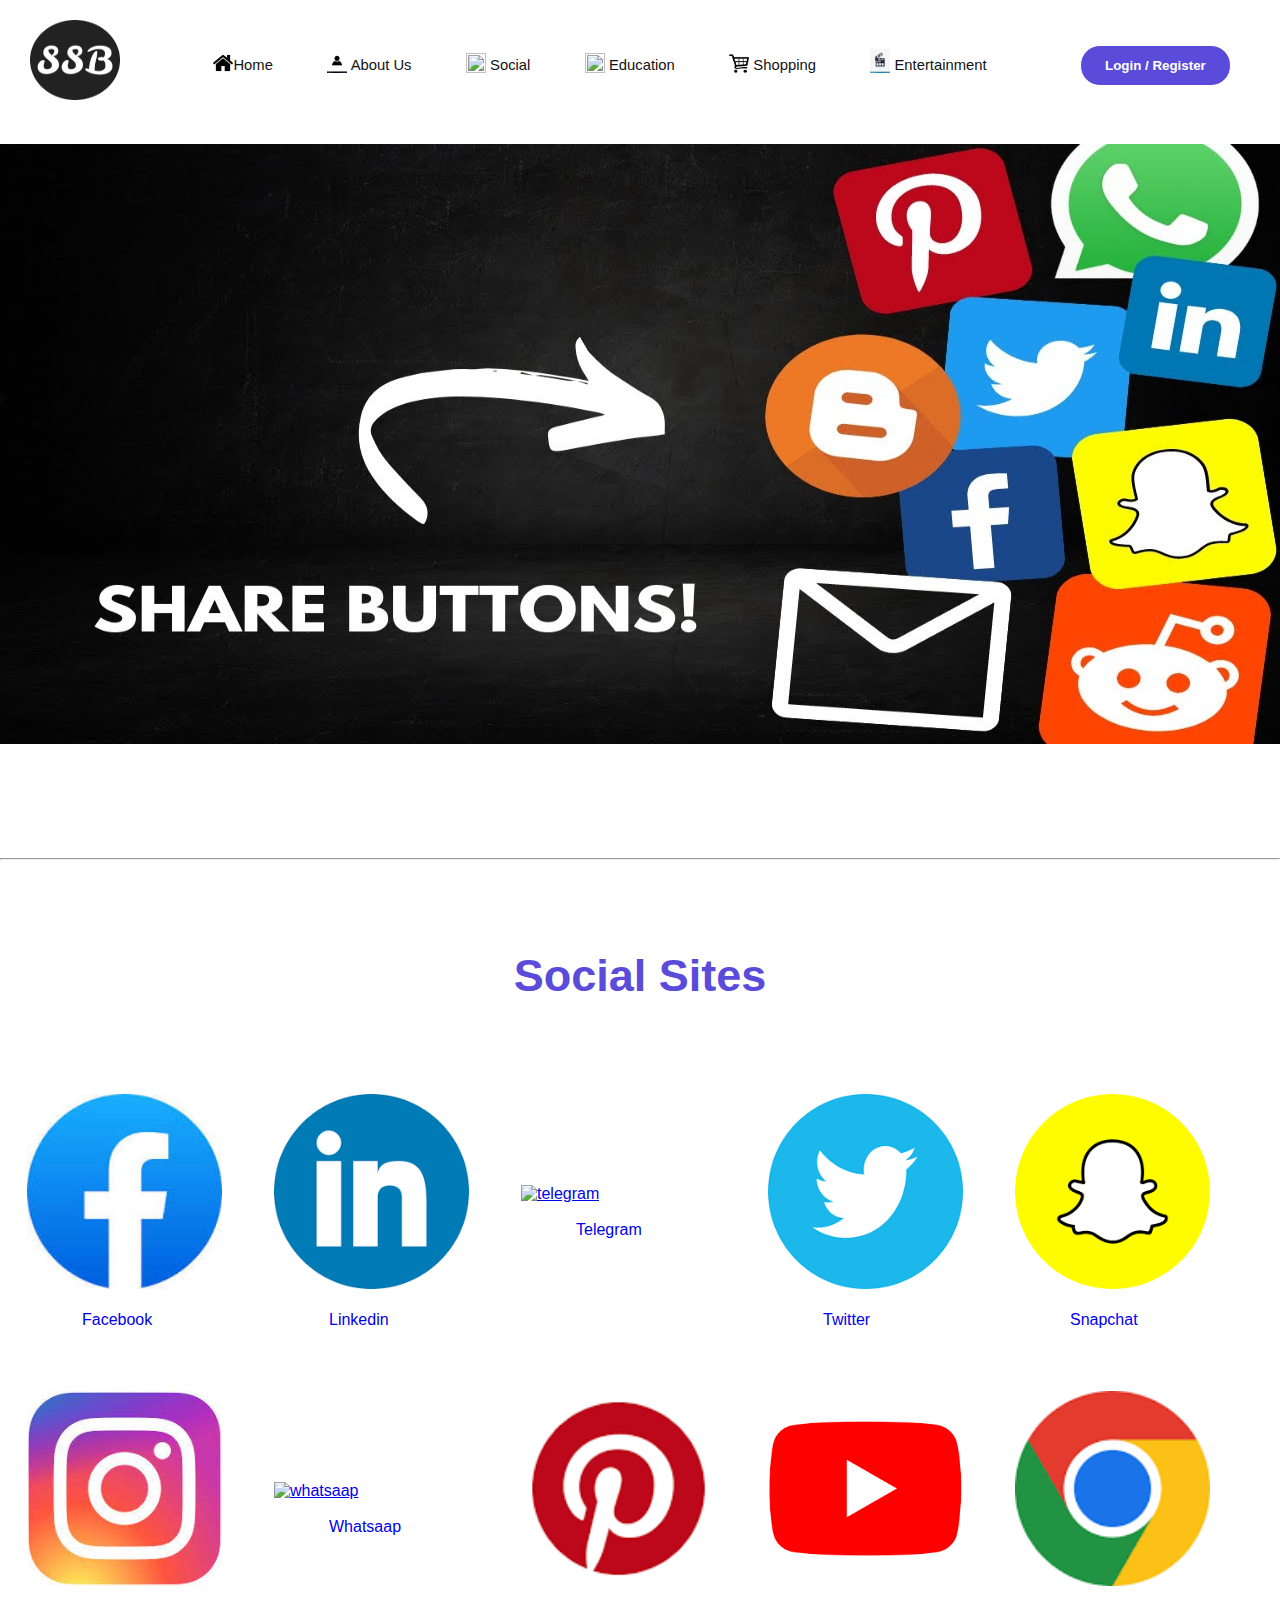
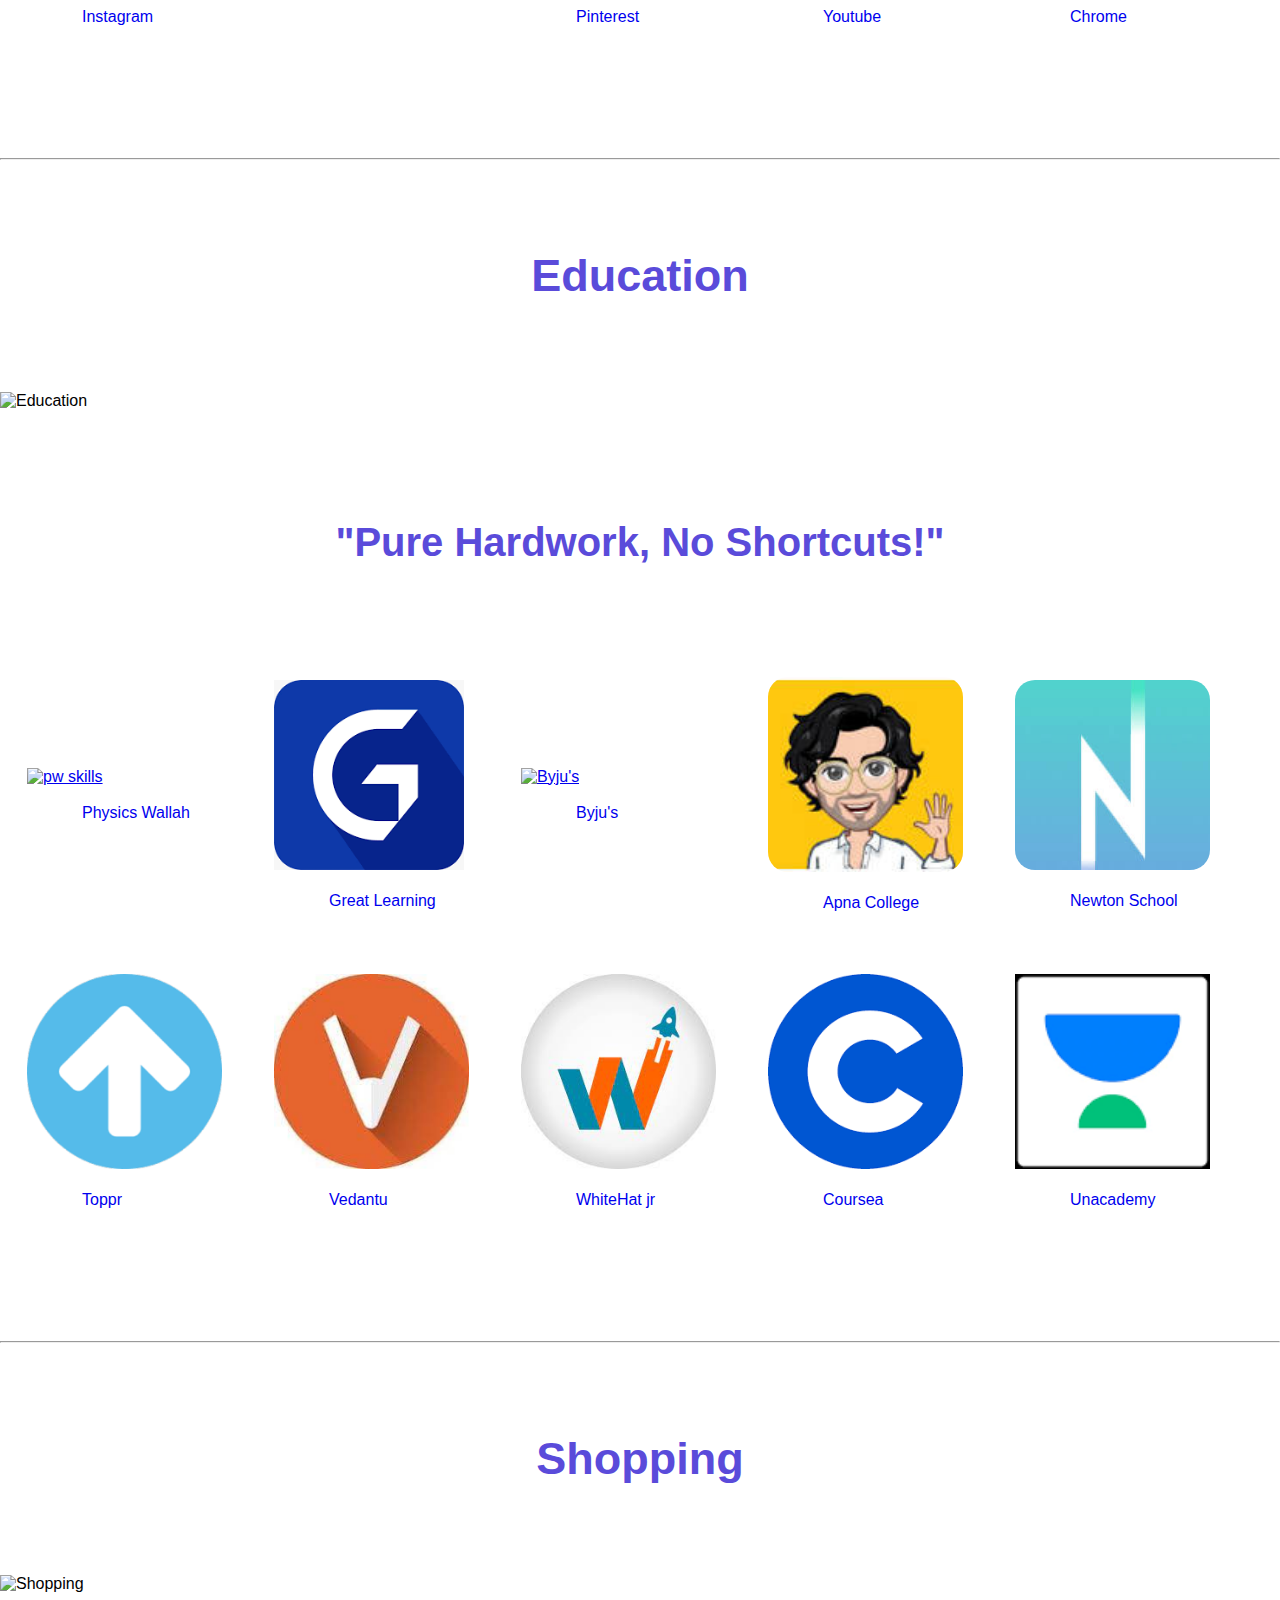
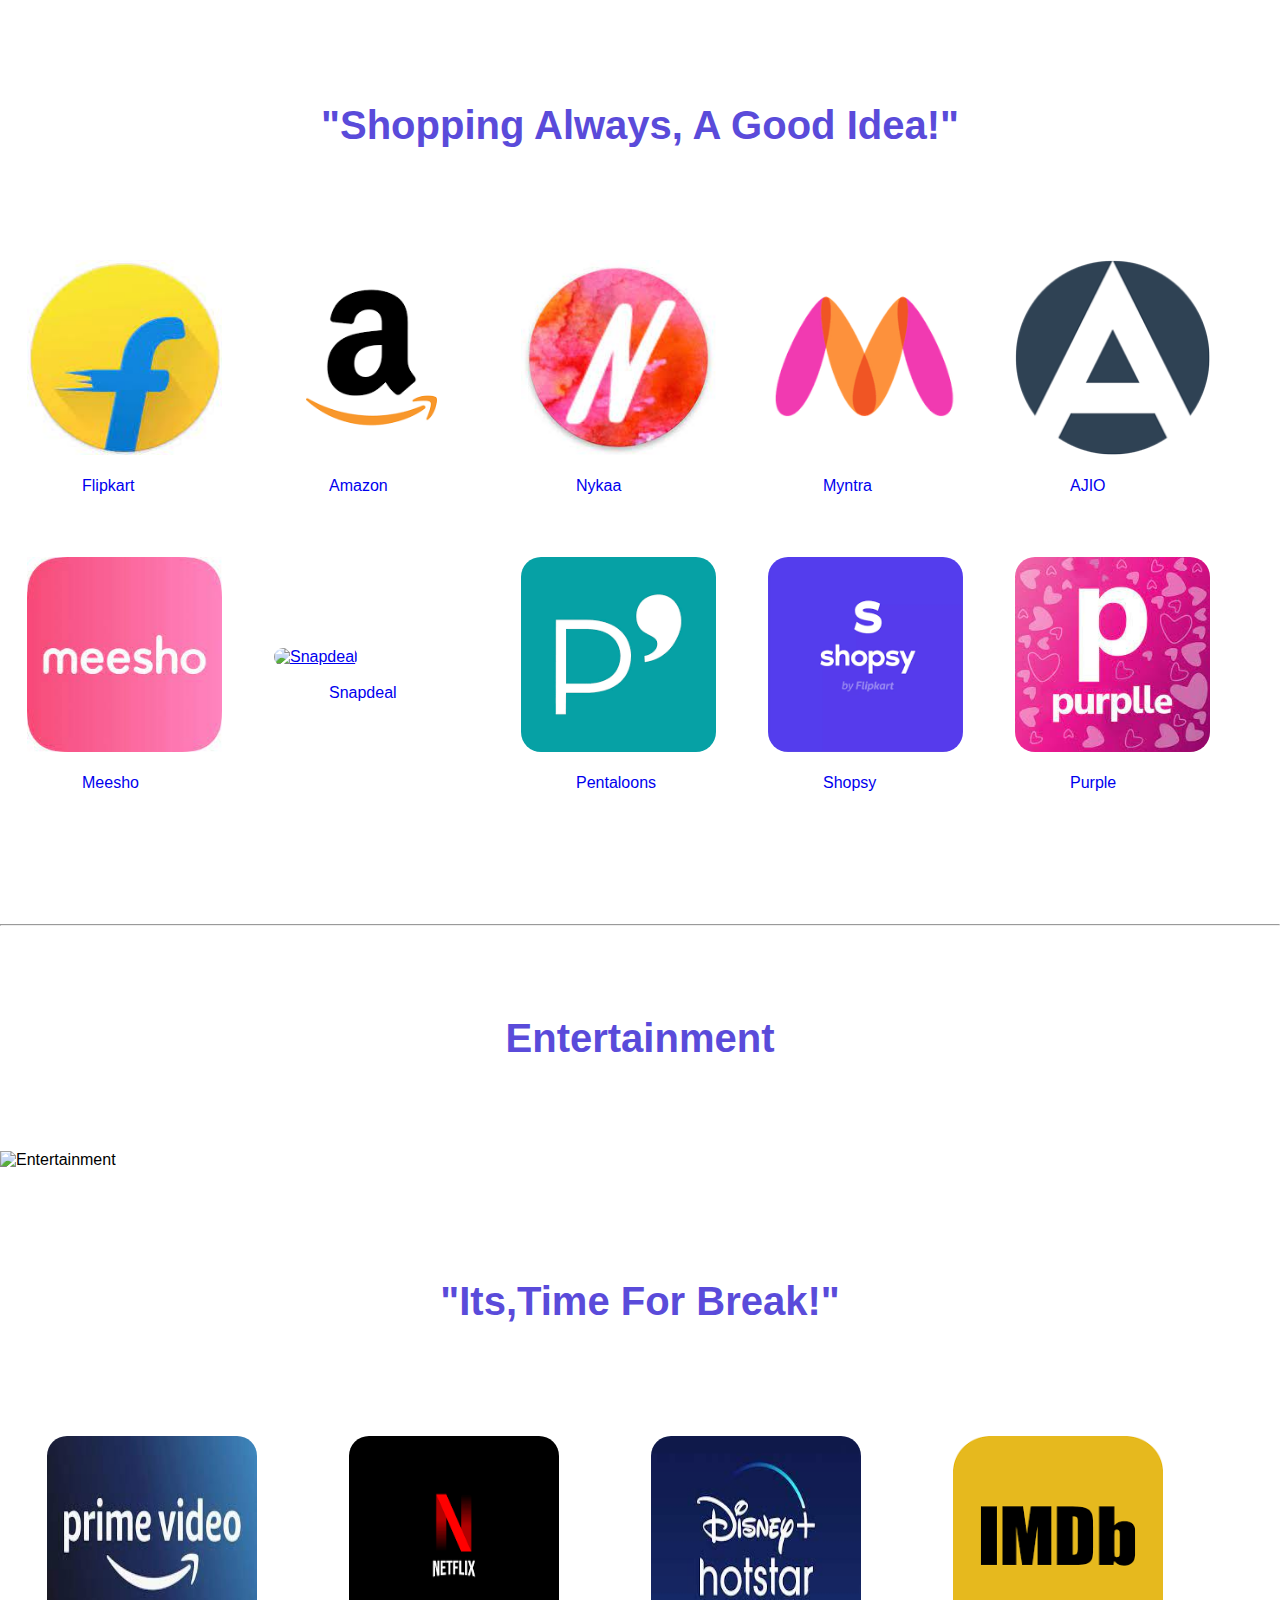
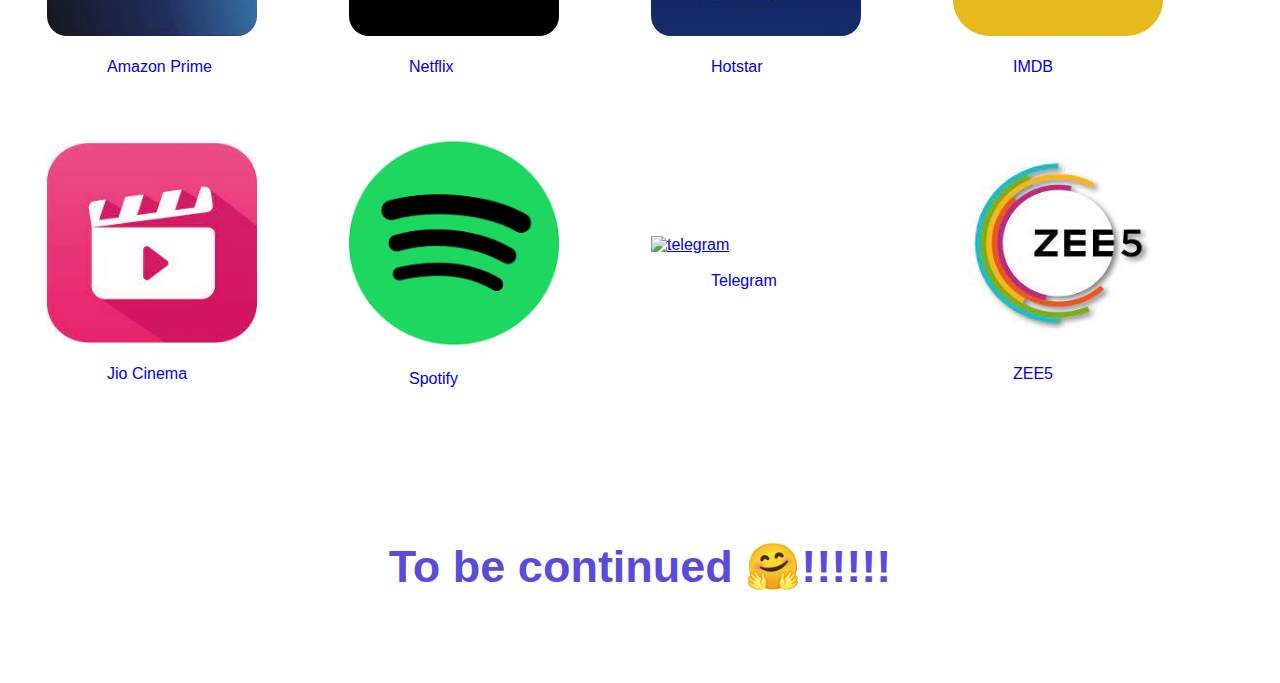
==== index.html @ 7373fb52 "project Files" ====
<!DOCTYPE html>
<html lang="en">
<head>
    <meta charset="UTF-8">
    <meta http-equiv="X-UA-Compatible" content="IE=edge">
    <meta name="viewport" content="width=device-width, initial-scale=1.0">
    <title>Social Share Button</title>
    <link rel="stylesheet" href="style.css">
    <link rel="shortcut icon" href="images\apple-touch-icon.png" type="image/x-icon">

    

</head>
<body>
    
    <img id="logo" width="90px" height="80px" src="images\apple-touch-icon.png" alt="logo">
    <a  href="sign-in-form.html"><button>Login / Register</button></a>
   
    <div class="navbar">
        <ul>
            <li class="nav"><img style="position: relative; top: 3px;" src="[data-uri]" height="20px" width="20px" alt="">Home</li>
            <li><a class="nav" href="about.html"><img style="position: relative; top: 3px;" src="[data-uri]" width="20px" height="23px" alt=""> About Us</a></li>
            <li><a class="nav" href="#social"><img style="position: relative; top: 3px;" src="https://w7.pngwing.com/pngs/341/254/png-transparent-share-icon-computer-icons-like-button-sharing-facebook-facebook-angle-text-triangle-thumbnail.png" width="20px" height="20px" alt=""> Social</a></li>
            <li><a class="nav" href="#Education"><img style="position: relative; top: 3px;" src="https://w7.pngwing.com/pngs/386/34/png-transparent-knowledge-learning-education-hat-student-university-cap-education-icon.png" width="20px" height="20px" alt=""> Education</a></li>
            <li><a class="nav" href="#shopping"> <img style="position: relative; top: 3px;" src="[data-uri]" alt="" width="20px" height="19px"> Shopping</a></li>
            <li><a class="nav" href="#Entertainment"> <img style="position: relative; top: 3px;" src="[data-uri]" width="20px" height="24px" alt=""> Entertainment</a></li>   
        </ul>
    </div>
   
    <img id="Intro-pic" width="100%" height="600px" src="images\buttons.jpg" alt="intro">
    
<!-- Social Sites -->

    <hr>
    <h2 id="social">Social Sites</h2>

    
    <table>
       <tr>
        <td>
            <a class="image" href="https://www.facebook.com/campaign/landing.php?campaign_id=14884913640&extra_1=s%7Cc%7C550525804944%7Cb%7Cfacebook%20%27%7C&placement=&creative=550525804944&keyword=facebook%20%27&partner_id=googlesem&extra_2=campaignid%3D14884913640%26adgroupid%3D128696220912%26matchtype%3Db%26network%3Dg%26source%3Dnotmobile%26search_or_content%3Ds%26device%3Dc%26devicemodel%3D%26adposition%3D%26target%3D%26targetid%3Dkwd-327195741349%26loc_physical_ms%3D9301073%26loc_interest_ms%3D%26feeditemid%3D%26param1%3D%26param2%3D&gclid=CjwKCAjw9J2iBhBPEiwAErwpeXumTpLXQ6_S5_eNvuK33d_pzAKEqaLN1EIUOUQX32GJy3NZMPfqlRoCfEAQAvD_BwE"><img  width="195px" src="[data-uri]" alt="Facebook"></a>   
            <br><br>
            <a class="links" href="https://www.facebook.com/campaign/landing.php?campaign_id=14884913640&extra_1=s%7Cc%7C550525804944%7Cb%7Cfacebook%20%27%7C&placement=&creative=550525804944&keyword=facebook%20%27&partner_id=googlesem&extra_2=campaignid%3D14884913640%26adgroupid%3D128696220912%26matchtype%3Db%26network%3Dg%26source%3Dnotmobile%26search_or_content%3Ds%26device%3Dc%26devicemodel%3D%26adposition%3D%26target%3D%26targetid%3Dkwd-327195741349%26loc_physical_ms%3D9301073%26loc_interest_ms%3D%26feeditemid%3D%26param1%3D%26param2%3D&gclid=CjwKCAjw9J2iBhBPEiwAErwpeXumTpLXQ6_S5_eNvuK33d_pzAKEqaLN1EIUOUQX32GJy3NZMPfqlRoCfEAQAvD_BwE">Facebook</a>
        </td>
        
        <td> 
            <a class="image" href="https://in.linkedin.com/"><img width="195px" src="[data-uri]" alt="linkedin"></a>
            <br><br>
            <a class="links" href="https://in.linkedin.com/">Linkedin</a>
        </td>
        
        <td>
            <a class="image" href="https://telegram.org/"><img  width="195px" src="https://upload.wikimedia.org/wikipedia/commons/thumb/8/82/Telegram_logo.svg/2048px-Telegram_logo.svg.png" alt="telegram"></a>
            <br><br>
            <a class="links" href="https://telegram.org/">Telegram</a>
        </td>
        
        <td>
            <a class="image" href="https://twitter.com/i/flow/login"><img width="195px" src="[data-uri]" alt="twitter"></a>
            <br><br>
            <a class="links" href="https://twitter.com/i/flow/login">Twitter</a>
        </td>

        <td>
            <a class="image" href="https://www.snapchat.com/"><img width="195px" src="[data-uri]" alt="snapchat"></a>
            <br><br>
            <a class="links" href="https://www.snapchat.com/">Snapchat</a>
        </td>
       </tr>



       
        <tr>
            <td>
                <a class="image" href="https://www.instagram.com/"><img width="195px" src="[data-uri]" alt="instagram"></a>
                <br><br>
                <a class="links" href="https://www.instagram.com/">Instagram</a>
            </td>
    
            <td>
                <a class="image"  href="https://www.whatsapp.com/"> <img  width="195px" src="https://upload.wikimedia.org/wikipedia/commons/thumb/6/6b/WhatsApp.svg/2044px-WhatsApp.svg.png" alt="whatsaap"></a>
                <br><br>
                <a class="links " href="https://www.whatsapp.com/">Whatsaap</a>
            </td>
    
            <td>
                <a class="image"  href="https://in.pinterest.com/"><img width="195px" src="[data-uri]" alt="pinterst"></a>
                <br><br>
                <a  class="links" href="https://in.pinterest.com/">Pinterest</a>
            </td>
    
            <td> 
                <a class="image"  href="https://www.youtube.com/"><img  width="195px"  src="[data-uri]" alt="youtube"></a>
                <br><br>
                <a class="links" style="position: relative; top: 30px;" href="https://www.youtube.com/">Youtube</a>
            </td>
    
            <td>
            <a class="image"  href="https://www.google.com/chrome/?brand=YTUH&gclid=CjwKCAjw0ZiiBhBKEiwA4PT9z2UePBZLigu8JfRKhDIVH3mmPjT5JYuzHSVZ7Z9ysvYBFZ5GTAXWdhoCkKAQAvD_BwE&gclsrc=aw.ds"><img width="195px" src="[data-uri]" alt="chrome"></a>
            <br><br>
            <a class="links" href="https://www.google.com/chrome/?brand=YTUH&gclid=CjwKCAjw0ZiiBhBKEiwA4PT9z2UePBZLigu8JfRKhDIVH3mmPjT5JYuzHSVZ7Z9ysvYBFZ5GTAXWdhoCkKAQAvD_BwE&gclsrc=aw.ds">Chrome</a>
            </td>
           </tr>
      

    </table>

    <!-- EDUCATION -->

    <hr>
    <h2 id="Education">Education</h2>
    <img class="platforms" height="608px" width="100%" src="https://media.istockphoto.com/id/1410336912/photo/happy-teacher-and-schoolgirl-giving-high-five-during-class-at-school.jpg?b=1&s=170667a&w=0&k=20&c=VzOy6zKCCYu_zVlu-KUwK_ujKYUJxbDERgSyEANQ-8w=" alt="Education">
    <h3>"Pure Hardwork, No Shortcuts!"</h3>
    <table>
        <tr>
            <td>
                <a class="image"  href="https://www.pw.live/"><img width="195px" src="https://upload.wikimedia.org/wikipedia/commons/7/76/Physics_wallah_logo.jpg" alt="pw skills"></a>
                <br><br>
                <a class="links" href="https://www.pw.live/">Physics Wallah</a>
            </td>

            <td>
                <a class="image" href="https://www.mygreatlearning.com/"><img width="190px" src="[data-uri]" alt="Great learning"></a>
                <br><br>
                <a class="links" href="https://www.mygreatlearning.com/">Great Learning</a>
            </td>

            <td>
                <a class="image" href="https://byjus.com/"><img width="195px" src="https://encrypted-tbn0.gstatic.com/images?q=tbn:ANd9GcTTuA_N_JGkDR6oimeKbqlGFyjTI3zK7JEQZg&usqp=CAU" alt="Byju's"></a>
                <br><br>
                <a class="links" href="https://byjus.com/">Byju's</a>
             </td>

            <td>
                <a class="image" href="https://www.apnacollege.in/"><img style="border-radius: 20px;" width="195px" src="[data-uri]" alt="Apna college"></a>
                <br><br>
                <a class="links" href="https://www.apnacollege.in/">Apna College</a>
            </td>

            <td>
                <a class="image" href="https://www.newtonschool.co/?utm_source=googleads&utm_medium=brand_camp_search&utm_campaign=brand_campaign_search&utm_namespace=data-science-certification-march-2023&utm_hash=ns_xhsg8inbddhu&utm_term=newton%20school%20site%3Anewtonschool.co&utm_campaign=Brand+Search&utm_source=adwords&utm_medium=ppc&hsa_acc=6133007348&hsa_cam=19609964380&hsa_grp=148520422227&hsa_ad=648787337267&hsa_src=g&hsa_tgt=kwd-2009189595038&hsa_kw=newton%20school%20site%3Anewtonschool.co&hsa_mt=e&hsa_net=adwords&hsa_ver=3&gad=1&gclid=CjwKCAjwl6OiBhA2EiwAuUwWZd5OK9ufyIqQixh1R4lHPH4cFL42beUGmFTMjpbE1pbApv0Xal3NyRoCh-IQAvD_BwE"><img style="border-radius: 20px;" width="195px" height="190px" src="[data-uri]" alt=""></a>
                <br><br>
                <a class="links" href="https://www.newtonschool.co/?utm_source=googleads&utm_medium=brand_camp_search&utm_campaign=brand_campaign_search&utm_namespace=data-science-certification-march-2023&utm_hash=ns_xhsg8inbddhu&utm_term=newton%20school%20site%3Anewtonschool.co&utm_campaign=Brand+Search&utm_source=adwords&utm_medium=ppc&hsa_acc=6133007348&hsa_cam=19609964380&hsa_grp=148520422227&hsa_ad=648787337267&hsa_src=g&hsa_tgt=kwd-2009189595038&hsa_kw=newton%20school%20site%3Anewtonschool.co&hsa_mt=e&hsa_net=adwords&hsa_ver=3&gad=1&gclid=CjwKCAjwl6OiBhA2EiwAuUwWZd5OK9ufyIqQixh1R4lHPH4cFL42beUGmFTMjpbE1pbApv0Xal3NyRoCh-IQAvD_BwE">Newton School</a>
            </td>
        </tr>

        <tr>

            <td>
                <a class="image" href="https://www.toppr.com/"><img width="195px" src="[data-uri]" alt="Toppr"></a>
                <br><br>
                <a class="links" href="https://www.toppr.com/">Toppr</a>
            </td>

            <td>
                <a class="image" href=""><img width="195px" src="[data-uri]" alt="Vedantu"></a>
                <br><br>
                <a class="links" href="https://www.vedantu.com/request-counselling-session/VD_AQ_Web_Perf_BrandSearch_Conversions_PanIndia_VDExact?utm_source=VD_AQ_Web_Perf_BrandSearch_Conversions_PanIndia_VDExact&utm_medium=Web_VedantuBrandExact&utm_campaign=BODresponsivesearchad&utm_term=vedantu&gad=1&gclid=CjwKCAjwl6OiBhA2EiwAuUwWZSKORGbGCVIb3X7gLEI7qD2t-lxiw9W2wwhVvXvEhI5HOsqsQIaL5hoCppwQAvD_BwE&gclsrc=aw.ds">Vedantu</a>
            </td>

            

            <td>
                <a class="image" href="https://www.whitehatjr.com/"><img width="195px" src="[data-uri]" alt="WhiteHat jr"></a>
                <br><br>
                <a class="links" href="https://www.whitehatjr.com/">WhiteHat jr</a>
            </td>

            

            <td>
                <a class="image" href="https://www.coursera.org/?adgroupid=137976342650&adpostion=&campaignid=18216928758&creativeid=630416489407&device=c&devicemodel=&gclid=CjwKCAjwl6OiBhA2EiwAuUwWZfEWiYcC0bvU5RK5L_ulIVRldYRH6k9V0KZ42JU8Y_Duk45IV9HppRoCBYkQAvD_BwE&hide_mobile_promo&keyword=&matchtype=&network=g&utm_campaign=B2C_INDIA__branded_FTCOF_courseraplus_arte&utm_content=B2C&utm_medium=sem&utm_source=gg"><img width="195px" src="[data-uri]"alt="Coursea"></a>
                <br><br>
                <a class="links" href="https://www.coursera.org/?adgroupid=137976342650&adpostion=&campaignid=18216928758&creativeid=630416489407&device=c&devicemodel=&gclid=CjwKCAjwl6OiBhA2EiwAuUwWZfEWiYcC0bvU5RK5L_ulIVRldYRH6k9V0KZ42JU8Y_Duk45IV9HppRoCBYkQAvD_BwE&hide_mobile_promo&keyword=&matchtype=&network=g&utm_campaign=B2C_INDIA__branded_FTCOF_courseraplus_arte&utm_content=B2C&utm_medium=sem&utm_source=gg">Coursea</a>
            </td>

            <td>
                <a class="image" href="https://unacademy.com/?utm_source=google&utm_medium=cpc&utm_campaign=11751576405&utm_term=unacademy&utm_content={content}&gad=1&gclid=CjwKCAjwl6OiBhA2EiwAuUwWZT57dlgHRtpSkAlcFpKiqaaX7RO1YawN54uS2OoJk7_K2Vdldi2eVxoCHWMQAvD_BwE"><img width="195px" src="[data-uri]" alt="Unacademy"></a>
                <br><br>
                <a class="links" href="https://unacademy.com/?utm_source=google&utm_medium=cpc&utm_campaign=11751576405&utm_term=unacademy&utm_content={content}&gad=1&gclid=CjwKCAjwl6OiBhA2EiwAuUwWZT57dlgHRtpSkAlcFpKiqaaX7RO1YawN54uS2OoJk7_K2Vdldi2eVxoCHWMQAvD_BwE">Unacademy</a>
            </td>

        </tr>

    </table>
        

    <!-- SHOPPING -->
   
    <hr>
    
    <h2 id="shopping">Shopping</h2>
    <img  width="100%" height="608px" class="platforms" src="https://media.istockphoto.com/id/1414489347/photo/happy-little-girl-pointing-at-backpack-while-buying-school-supplies-with-her-parents-in.jpg?b=1&s=170667a&w=0&k=20&c=uSO6c-fs5CrgGbztrYpn6O-hmuXSdSPY_rni-otcE-A=" alt="Shopping">
    <h3>"Shopping Always, A Good Idea!"</h3>
    <table>
        <tr>
            <td>
                <a class="image" href="https://www.flipkart.com/"><img width="195px" src="[data-uri]" alt="Flipkart"></a>
                <br><br>
                <a class="links" href="https://www.flipkart.com/">Flipkart</a>
            </td>

            <td>
                <a class="image" href="https://www.amazon.in/?&ext_vrnc=hi&tag=googhydrabk1-21&ref=pd_sl_7hz2t19t5c_e&adgrpid=58355126069&hvpone=&hvptwo=&hvadid=610644601173&hvpos=&hvnetw=g&hvrand=9505441873687495279&hvqmt=e&hvdev=c&hvdvcmdl=&hvlocint=&hvlocphy=1007802&hvtargid=kwd-10573980&hydadcr=14453_2316415"><img width="195px" src="[data-uri]" alt="Amazon"></a>
                <br><br>
                <a class="links" href="https://www.amazon.in/?&ext_vrnc=hi&tag=googhydrabk1-21&ref=pd_sl_7hz2t19t5c_e&adgrpid=58355126069&hvpone=&hvptwo=&hvadid=610644601173&hvpos=&hvnetw=g&hvrand=9505441873687495279&hvqmt=e&hvdev=c&hvdvcmdl=&hvlocint=&hvlocphy=1007802&hvtargid=kwd-10573980&hydadcr=14453_2316415">Amazon</a>
            </td>

            <td>
                <a class="image" href="https://www.nykaa.com/?utm_content=ads&utm_source=GooglePaid&utm_medium=search&utm_campaign=Search_Nykaa&gclid=CjwKCAjwl6OiBhA2EiwAuUwWZR0YYJZwqWs3D3A0yUcqbK8-eAtm4Q0lpJJhAms9NhVh4BEsJdx5oxoCWe4QAvD_BwE"><img width="195px" src="[data-uri]" alt="Nykaa"></a>
                <br><br>
                <a class="links" href="https://www.nykaa.com/?utm_content=ads&utm_source=GooglePaid&utm_medium=search&utm_campaign=Search_Nykaa&gclid=CjwKCAjwl6OiBhA2EiwAuUwWZR0YYJZwqWs3D3A0yUcqbK8-eAtm4Q0lpJJhAms9NhVh4BEsJdx5oxoCWe4QAvD_BwE">Nykaa</a>
            </td>

            <td>
                <a class="image" href="https://www.myntra.com/?utm_source=dms_google&utm_medium=searchbrand_cpc&utm_campaign=dms_google_searchbrand_cpc_Search_Brand_Myntra_Brand_India_BM_TROAS_SOK&gclid=CjwKCAjwl6OiBhA2EiwAuUwWZQ2qwdn5gHem6_64zQl1QqhUJT9AKw-Z0zUC_tkO7uQr0qInycgB6xoCiQAQAvD_BwE"><img width="195px" src="[data-uri]" alt="Mynta"></a>
                <br><br>
                <a class="links" href="https://www.myntra.com/?utm_source=dms_google&utm_medium=searchbrand_cpc&utm_campaign=dms_google_searchbrand_cpc_Search_Brand_Myntra_Brand_India_BM_TROAS_SOK&gclid=CjwKCAjwl6OiBhA2EiwAuUwWZQ2qwdn5gHem6_64zQl1QqhUJT9AKw-Z0zUC_tkO7uQr0qInycgB6xoCiQAQAvD_BwE">Myntra</a>
            </td>

            <td>
                <a class="image" href="https://www.ajio.com/?gclid=CjwKCAjwl6OiBhA2EiwAuUwWZWPLko1dIVm9_2UsyElltHzaBElmjEyB7H5nUxJKTnvZHF9FcUpLcxoC0wwQAvD_BwE"><img width="195px" src="[data-uri]" alt=""></a>
                <br><br>
                <a class="links" href="https://www.ajio.com/?gclid=CjwKCAjwl6OiBhA2EiwAuUwWZWPLko1dIVm9_2UsyElltHzaBElmjEyB7H5nUxJKTnvZHF9FcUpLcxoC0wwQAvD_BwE">AJIO</a>
            </td>
        </tr>

        <tr>
            <td>
                <a class="image" href="https://www.meesho.com/"><img width="195px" src="[data-uri]" alt="Meesho"></a>
                <br><br>
                <a class="links" href="https://www.meesho.com/">Meesho</a>
            </td>

            <td>
                <a class="image" href="https://www.snapdeal.com/?utm_source=admitad_846&utm_campaign=32c9981f6abf5960689644308b832d67&utm_content=admitad_846&publisher_id=586854"><img style="border-radius: 20px;" width="195px" src="https://encrypted-tbn0.gstatic.com/images?q=tbn:ANd9GcR9fT3_q9gFz0VEs1XZvbXBxh3uNZabSAm20w&usqp=CAU" alt="Snapdeal"></a>
                <br><br>
                <a class="links" href="https://www.snapdeal.com/?utm_source=admitad_846&utm_campaign=32c9981f6abf5960689644308b832d67&utm_content=admitad_846&publisher_id=586854">Snapdeal</a>
            </td>

            <td>
                <a class="image" href="google.com/search?q=shopping+sites&oq=shopping+sites&aqs=chrome.0.0i433i512j0i512l9.6568j0j7&sourceid=chrome&ie=UTF-8"><img style="border-radius: 20px;" width="195px" src="[data-uri]" alt=""></a>
                <br><br>
                <a class="links" href="https://www.pantaloons.com/?utm_source=google&utm_medium=search&utm_campaign=google_pure_brand_exact&gclid=CjwKCAjwuqiiBhBtEiwATgvixHwrKhQjPIZKcJ66jQXhz380dVG1QAoyaLwLACDwXXo5RHWdAbo-KhoCeP4QAvD_BwE">Pentaloons</a>
            </td>

            <td>
                <a class="image" href="https://www.shopsy.in/reseller-homepage-store?utm_medium=GoogleAd&utm_campaign=Google-PerfMax&cmpid=Google-PerfMax_AssetGroup1&cmpid=Google-Shopping-PerfMax2-AllProducts-India&gclid=CjwKCAjwl6OiBhA2EiwAuUwWZQt14wk8cWUsO-yBfoQI9Q3dChrcOPYgJx0fOPUpQqQiJ_qlKMJviRoCru0QAvD_BwE"><img style="border-radius: 20px;" width="195px" src="[data-uri]" alt="Shopsy"></a>
                <br><br>
                <a class="links" href="https://www.shopsy.in/reseller-homepage-store?utm_medium=GoogleAd&utm_campaign=Google-PerfMax&cmpid=Google-PerfMax_AssetGroup1&cmpid=Google-Shopping-PerfMax2-AllProducts-India&gclid=CjwKCAjwl6OiBhA2EiwAuUwWZQt14wk8cWUsO-yBfoQI9Q3dChrcOPYgJx0fOPUpQqQiJ_qlKMJviRoCru0QAvD_BwE">Shopsy</a>
            </td>

            <td>
                <a class="image" href="https://www.purplle.com/?$deeplink_path=purplle.com:%2F%2Foffers&utm_source=google_search&utm_medium=paid&utm_campaign=GS_Google_Sok_Search_Brand_Misspell&visitorppl=QSoMO9czlezQ1JF37o35191161331682570650&gclid=CjwKCAjwl6OiBhA2EiwAuUwWZTJ-8SNWga5AlyHZ2vIKIUoenLr-s4B4DWLCfM6pHYNRwfJh-D0_1RoC4rEQAvD_BwE&_branch_match_id=1179993719296322842&_branch_referrer=H4sIAAAAAAAAA42MW2%2BCMBTHP428eeGqW0IWBO%2BiUebMfGkqFCgcaNMCjX76OZcle1xyHv6338mbhsvX4fBaxwNohnhYkhsC2hFUpBB%2BTMLNtVvSIFyYkbdcb6ocpF%2F4ZHsp33qGlRBZNoyjVoCbf3%2FqmV7PmD9OKTXgreAAZBCz6pFoj32KAa44Lv8NJIRwoHWJOG5y92%2F%2Fy7E0JUJqbVMhyVoREzdjLAOCJMEizp9FRRLaVi7HNHn6GFcPndXuIkKLn3XEShQ9CTQVuE5QSKXkBEDrqKQNE5yDe4hYuH%2BJ70DuB309N8fMtPUXXXd009SdiWGPR4490rIYaOL6hdr4XqHA2dNp7hkzqrz2pM6X93V%2FEu3OGbY9uC0vRrfarE6M1FvRl9bUCs5bPw0dvvzcHVW6zvvBCOlH5ltidvC6AE3V7AtrwSqOtQEAAA=="><img style="border-radius: 20px;" width="195px" src="[data-uri]" alt=""></a>
                <br><br>
                <a class="links" href="https://www.purplle.com/?$deeplink_path=purplle.com:%2F%2Foffers&utm_source=google_search&utm_medium=paid&utm_campaign=GS_Google_Sok_Search_Brand_Misspell&visitorppl=QSoMO9czlezQ1JF37o35191161331682570650&gclid=CjwKCAjwl6OiBhA2EiwAuUwWZTJ-8SNWga5AlyHZ2vIKIUoenLr-s4B4DWLCfM6pHYNRwfJh-D0_1RoC4rEQAvD_BwE&_branch_match_id=1179993719296322842&_branch_referrer=H4sIAAAAAAAAA42MW2%2BCMBTHP428eeGqW0IWBO%2BiUebMfGkqFCgcaNMCjX76OZcle1xyHv6338mbhsvX4fBaxwNohnhYkhsC2hFUpBB%2BTMLNtVvSIFyYkbdcb6ocpF%2F4ZHsp33qGlRBZNoyjVoCbf3%2FqmV7PmD9OKTXgreAAZBCz6pFoj32KAa44Lv8NJIRwoHWJOG5y92%2F%2Fy7E0JUJqbVMhyVoREzdjLAOCJMEizp9FRRLaVi7HNHn6GFcPndXuIkKLn3XEShQ9CTQVuE5QSKXkBEDrqKQNE5yDe4hYuH%2BJ70DuB309N8fMtPUXXXd009SdiWGPR4490rIYaOL6hdr4XqHA2dNp7hkzqrz2pM6X93V%2FEu3OGbY9uC0vRrfarE6M1FvRl9bUCs5bPw0dvvzcHVW6zvvBCOlH5ltidvC6AE3V7AtrwSqOtQEAAA==">Purple</a>
            </td>

            
        </tr>
    </table>
        

    <!-- ENTERTAINMENT -->

    <hr>
    <h2 style="font-size: 40px;" id="Entertainment">Entertainment</h2>
    <img width="100%" height="618px" class="platforms" src="https://images.unsplash.com/photo-1511988617509-a57c8a288659?ixlib=rb-4.0.3&ixid=MnwxMjA3fDB8MHxzZWFyY2h8M3x8aGF2aW5nJTIwZnVufGVufDB8fDB8fA%3D%3D&auto=format&fit=crop&w=600&q=60" alt="Entertainment">
    <h3>"Its,Time For Break!"</h3>
    <table>
       <tr>
        <td>
            <a class="movies" href="https://www.primevideo.com/offers/nonprimehomepage/ref=dvm_pds_amz_in_as_s_gm_159_mkw_sRumWk2Nj-dc?gclid=Cj0KCQjwgLOiBhC7ARIsAIeetVB-bovLFVHxBxFFJ6pEpsG9x6nFLWSYhfeIK2cqBiDweef9Df7c1TEaAsFTEALw_wcB&mrntrk=pcrid_610141119732_slid__pgrid_84577172328_pgeo_9302548_x__adext__ptid_kwd-303629226711"><img  style="border-radius: 20px;" width="210px" height="200px"  src="[data-uri]" alt="Amazon prime"></a>
            <br><br>
            <a class="m-links" href="https://www.primevideo.com/offers/nonprimehomepage/ref=dvm_pds_amz_in_as_s_gm_159_mkw_sRumWk2Nj-dc?gclid=Cj0KCQjwgLOiBhC7ARIsAIeetVB-bovLFVHxBxFFJ6pEpsG9x6nFLWSYhfeIK2cqBiDweef9Df7c1TEaAsFTEALw_wcB&mrntrk=pcrid_610141119732_slid__pgrid_84577172328_pgeo_9302548_x__adext__ptid_kwd-303629226711">Amazon Prime</a>
        </td>

        <td>
            <a class="movies" href="https://www.netflix.com/in/"><img style="border-radius: 20px;" width="210px" height="200px" src="[data-uri]" alt="Netflix"></a>
            <br><br>
            <a class="m-links" href="https://www.netflix.com/in/">Netflix</a>
        </td>

        <td>
            <a class="movies" href="https://www.hotstar.com/in/home?ref=%2Fin"><img style="border-radius: 20px;" width="210px" height="200px" src="[data-uri]" alt="Hotstar"></a>
            <br><br>
            <a class="m-links" href="https://www.hotstar.com/in/home?ref=%2Fin">Hotstar</a>
        </td>

        <td>
            <a class="movies" href="https://www.imdb.com/"><img style="border-radius: 10px;" width="210px" height="200px" src="[data-uri]" alt="Imdb"></a>
            <br><br>
            <a class="m-links" href="https://www.imdb.com/">IMDB</a>
        </td>

       </tr>

       <tr>
        <td>
            <a class="movies" href="https://www.jiocinema.com/"><img width="210px" height="200px" src="[data-uri]" alt=""></a>
            <br><br>
            <a class="m-links" href="https://www.jiocinema.com/">Jio Cinema</a>
        </td>

        <td>
            <a class="movies" href="https://open.spotify.com/"><img width="210px" height="210px" src="[data-uri]" alt="spotify"></a>
            <br><br>
            <a class="m-links" href="https://open.spotify.com/">Spotify</a>
        </td>

        <td> <a class="movies" href="https://telegram.org/"><img width="210px" height="200px" src="https://upload.wikimedia.org/wikipedia/commons/thumb/8/82/Telegram_logo.svg/2048px-Telegram_logo.svg.png" alt="telegram"></a>
            <br><br>
            <a class="m-links" href="https://telegram.org/">Telegram</a>
        </td>

        <td>
            <a class="movies" href="https://www.zee5.com/?utm_source=GoogleSearch&utm_medium=Mark_CPA&utm_campaign=Search_SVOD_ZEE5-Brand-ZEE5-Only-Ex-Performance&utm_term=www%20zee5&utm_content=Brand-ZEE5-Only-Ex&&&gclid=Cj0KCQjwgLOiBhC7ARIsAIeetVBf-sYxiKU338C5JdmOGmm9Sk847K0_-g6QUq6-KAHpOvNNAypGmloaAgS_EALw_wcB&gclsrc=aw.ds"><img width="210px" height="200px" src="[data-uri]" alt="zee-5"></a>
            <br><br>
            <a class="m-links" href="https://www.zee5.com/?utm_source=GoogleSearch&utm_medium=Mark_CPA&utm_campaign=Search_SVOD_ZEE5-Brand-ZEE5-Only-Ex-Performance&utm_term=www%20zee5&utm_content=Brand-ZEE5-Only-Ex&&&gclid=Cj0KCQjwgLOiBhC7ARIsAIeetVBf-sYxiKU338C5JdmOGmm9Sk847K0_-g6QUq6-KAHpOvNNAypGmloaAgS_EALw_wcB&gclsrc=aw.ds">ZEE5</a>
        </td>

        
       </tr>
    </table>


    <h2>To be continued 🤗!!!!!!</h2>
</body>
</html>
---- style.css ----
*{
    margin: 0px;
    padding: 0px;
    box-sizing: border-box;
}

/* logo img */
#logo{
    margin-top: 20px;
    position: relative;
    left: 30px;
}

/* LOGIN BUTTON */
button{
    padding: 12px 24px;
    border-radius: 20px;
    background-color: #5A4BDA;
    color: #FFFFFF;
    font-weight: 900px;
    border: 1px solid white;
    position: relative;
    left: 77%;
    bottom: 30px;
    font-weight: 700;
}
button{
    cursor: pointer;
}

button:hover{
    background-color: #594bdaeb;
}
body{
    font-family: sans-serif;  
}

/* navbar */

.navbar{
    font-family: sans-serif;
    position: relative;
    padding: 0px 0px 0px 30px;
    bottom: 70px;
    right: 80px;
    /* margin-top: 70px; */
   
}

ul{
    list-style: none;
    text-align: center;
    
}
li:hover{
    color: #5A4BDA;
}
li{
    display: inline;
    color: #121212;
    font-size: 14.8px;
    font-weight: 500;
}
li:hover{
    cursor: pointer;
    /* font-weight: 700; */
}

/* NAVBAR */
.nav{
    padding: 0px 0px 0px 50px;
    text-decoration: none;
    color: #121212;
    font-weight: 500;
}
.nav:hover{
    color: #5A4BDA;
    font-weight: 500;
}


/* social share button img */
#Intro-pic{
    margin-bottom: 110px;
}

h2{
    font-size: 45px;
    text-align: center;   
    margin-top: 90px;
    margin-bottom: 90px; 
    color: #5A4BDA;
}

.image{
    padding: 0px 25px;
}

.links{
    padding: 0px 0px 0px 80px;
    text-decoration: none;
}

.links:hover{
    color: #5A4BDA;
    font-weight: 600;
}
/* Navbar padding,hover */

h2:hover{
    text-decoration: underline;
}

table{
    margin-bottom: 70px;
}

td{
    padding: 0px 0px 60px 0px;
}
/* IMAGES */
.platforms{  
    margin-bottom: 110px;
}

h3{
    text-align: center;
    color: #5A4BDA;
    font-size: 40px;
    margin-bottom: 110px;
}


/* ENTERTAINMENT */
.movies{
    padding: 0px 45px 0px 45px;
}

.m-links{
    text-decoration: none;
    padding: 0px 0px 0px 105px;
}
.m-links:hover{
    color: #5A4BDA;
    font-weight: 700;
}
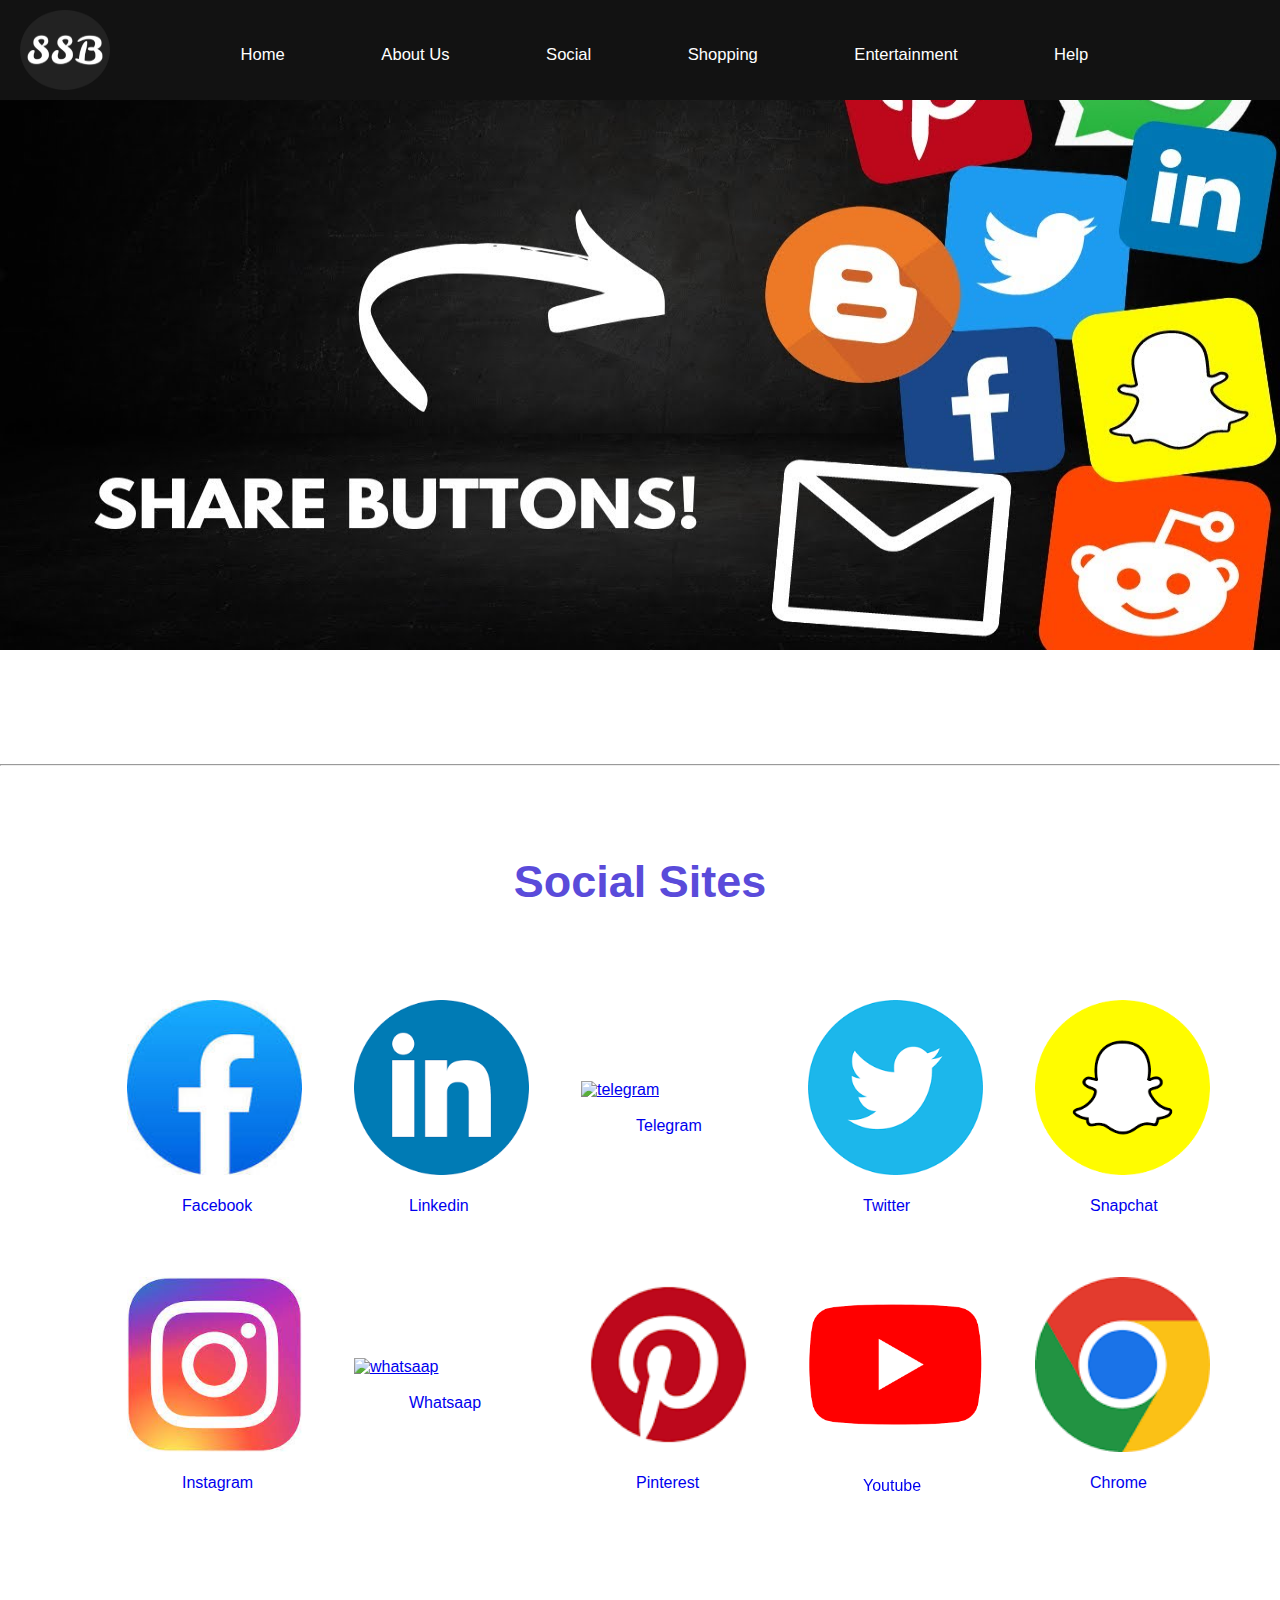
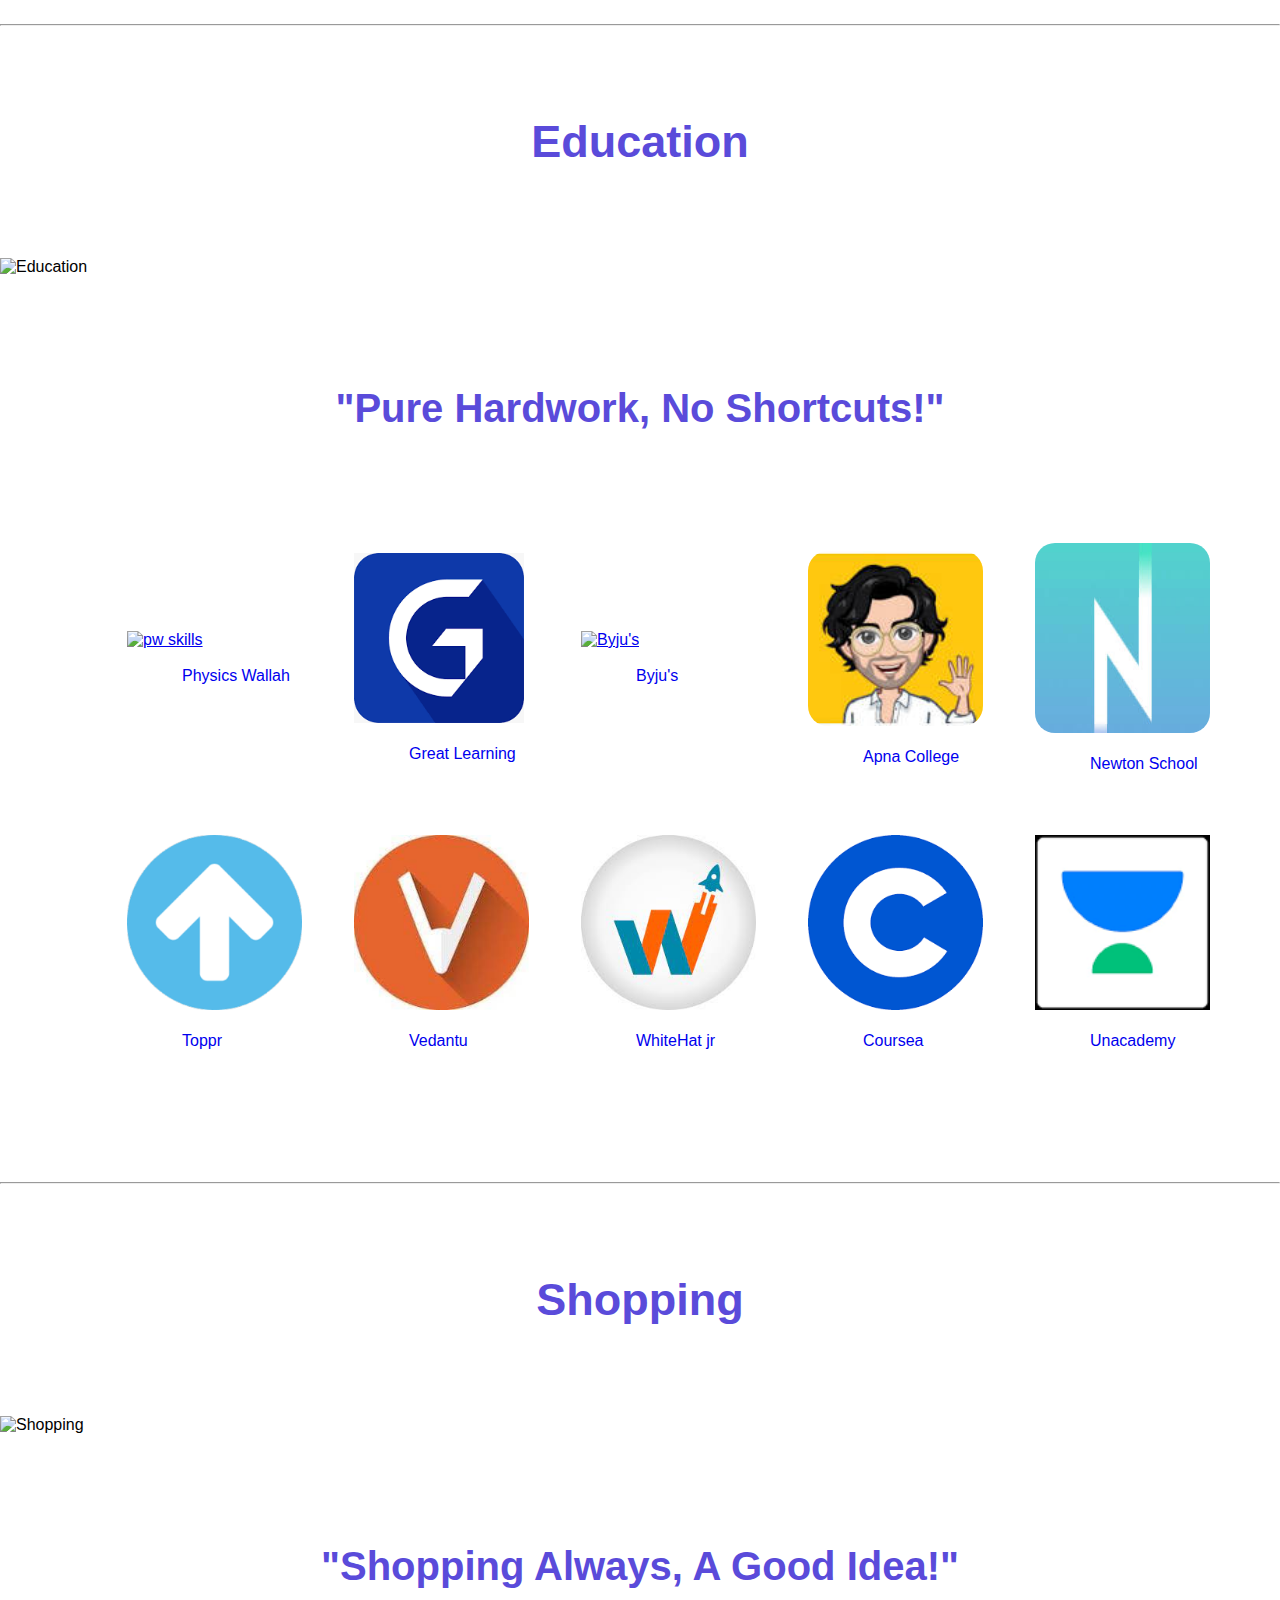
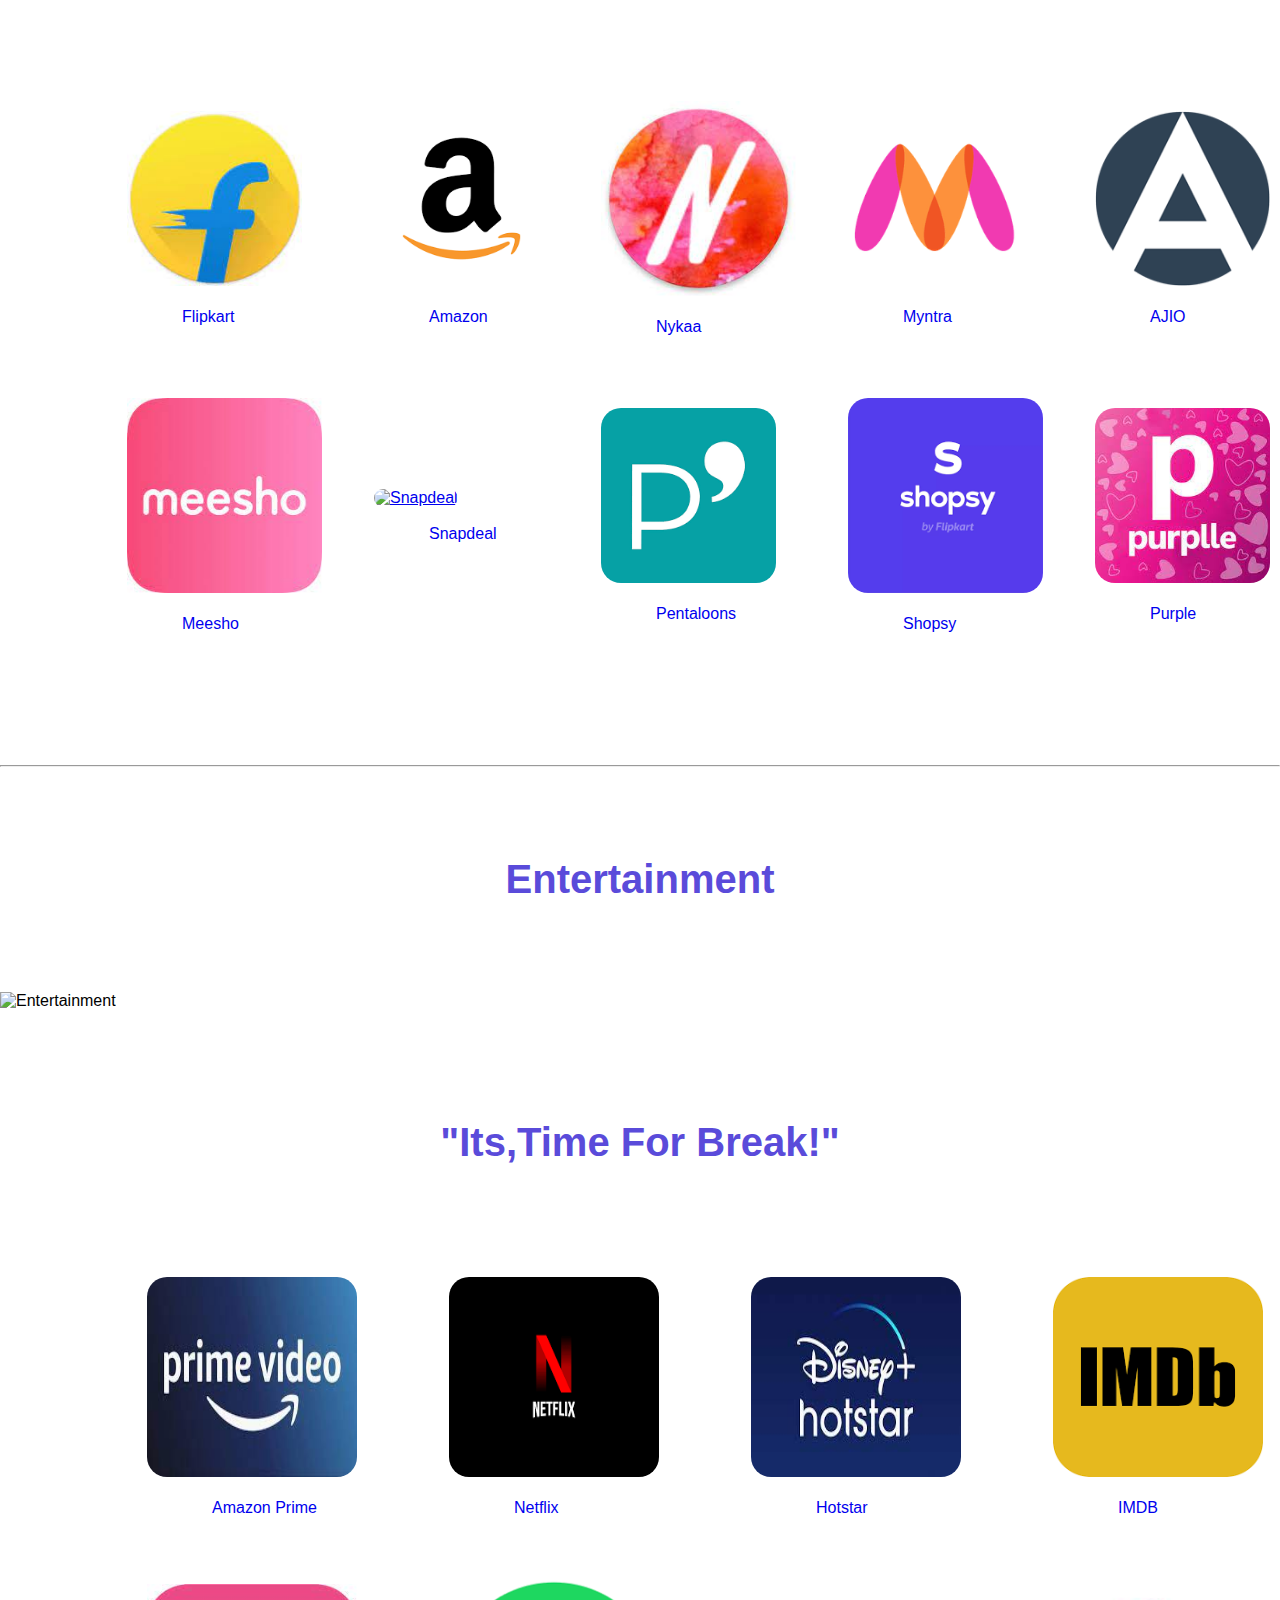
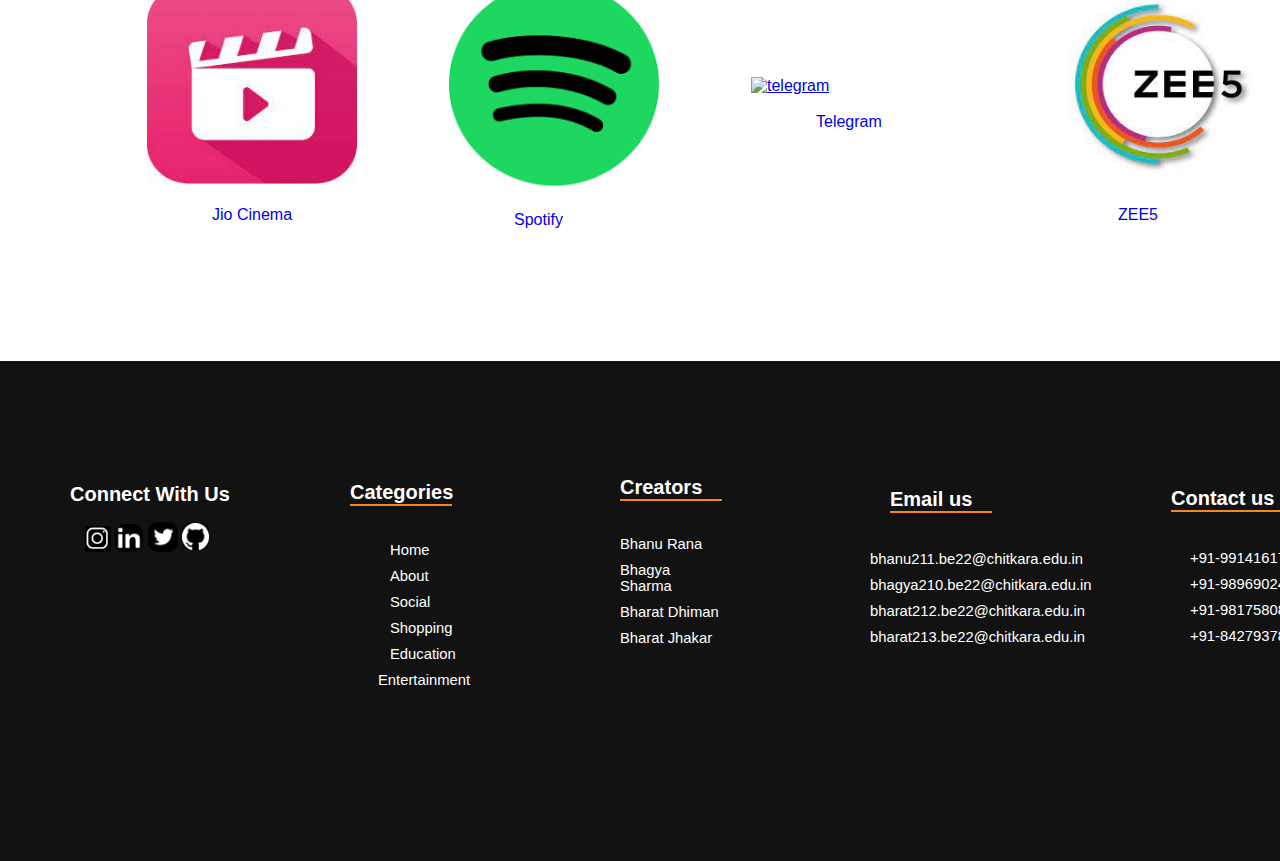
==== commit 200a4423: "Social Buttons" ====
--- a/index.html
+++ b/index.html
@@ -13,133 +13,142 @@
 </head>
 <body>
     
-    <img id="logo" width="90px" height="80px" src="images\apple-touch-icon.png" alt="logo">
-    <a  href="sign-in-form.html"><button>Login / Register</button></a>
-   
+    <!-- <img id="logo" width="90px" height="80px" src="images\apple-touch-icon.png" alt="logo">
+    <a href="sign-in-form.html" target="_blank"><button>Login / Register</button></a>
+              
     <div class="navbar">
         <ul>
             <li class="nav"><img style="position: relative; top: 3px;" src="[data-uri]" height="20px" width="20px" alt="">Home</li>
-            <li><a class="nav" href="about.html"><img style="position: relative; top: 3px;" src="[data-uri]" width="20px" height="23px" alt=""> About Us</a></li>
+            <li><a class="nav" href="about.html" target="_blank" ><img style="position: relative; top: 3px;" src="[data-uri]" width="20px" height="23px" alt=""> About Us</a></li>
             <li><a class="nav" href="#social"><img style="position: relative; top: 3px;" src="https://w7.pngwing.com/pngs/341/254/png-transparent-share-icon-computer-icons-like-button-sharing-facebook-facebook-angle-text-triangle-thumbnail.png" width="20px" height="20px" alt=""> Social</a></li>
             <li><a class="nav" href="#Education"><img style="position: relative; top: 3px;" src="https://w7.pngwing.com/pngs/386/34/png-transparent-knowledge-learning-education-hat-student-university-cap-education-icon.png" width="20px" height="20px" alt=""> Education</a></li>
             <li><a class="nav" href="#shopping"> <img style="position: relative; top: 3px;" src="[data-uri]" alt="" width="20px" height="19px"> Shopping</a></li>
             <li><a class="nav" href="#Entertainment"> <img style="position: relative; top: 3px;" src="[data-uri]" width="20px" height="24px" alt=""> Entertainment</a></li>   
+            <li><a class="nav" href="#creatorsInner"><img style="position: relative; top: 4px;" width="20px" height="20px" src="[data-uri]" alt=""> Help</a></li>
+        </ul>
+    </div> -->
+   
+    <div class="navbar">
+        <ul>
+            <li><img style="position: relative; left: 20px; top: 10px;" width="90px" height="80px" src="images\apple-touch-icon.png" alt=""></li>
+            <li  class="nav"><a  class="nav" href="">Home</a> </li>
+            <li  class="nav"><a class="nav" href="about.html"  > About Us</a></li>
+            <li  class="nav"><a class="nav" href="#social">Social</a></li>
+            <li  class="nav"><a class="nav" href="#Education">Shopping</a></li>
+            <li  class="nav"><a class="nav" href="#Entertainment">Entertainment</a></li>   
+            <li  class="nav"><a class="nav" href="#creatorsInner">Help</a></li>
         </ul>
     </div>
    
-    <img id="Intro-pic" width="100%" height="600px" src="images\buttons.jpg" alt="intro">
+    <img id="logo"  class="platforms" width="100%" height="650px" src="images\buttons.jpg" alt="intro">
     
 <!-- Social Sites -->
 
     <hr>
-    <h2 id="social">Social Sites</h2>
-
-    
+    <h2  id="social">Social Sites</h2>
+
     <table>
        <tr>
-        <td>
-            <a class="image" href="https://www.facebook.com/campaign/landing.php?campaign_id=14884913640&extra_1=s%7Cc%7C550525804944%7Cb%7Cfacebook%20%27%7C&placement=&creative=550525804944&keyword=facebook%20%27&partner_id=googlesem&extra_2=campaignid%3D14884913640%26adgroupid%3D128696220912%26matchtype%3Db%26network%3Dg%26source%3Dnotmobile%26search_or_content%3Ds%26device%3Dc%26devicemodel%3D%26adposition%3D%26target%3D%26targetid%3Dkwd-327195741349%26loc_physical_ms%3D9301073%26loc_interest_ms%3D%26feeditemid%3D%26param1%3D%26param2%3D&gclid=CjwKCAjw9J2iBhBPEiwAErwpeXumTpLXQ6_S5_eNvuK33d_pzAKEqaLN1EIUOUQX32GJy3NZMPfqlRoCfEAQAvD_BwE"><img  width="195px" src="[data-uri]" alt="Facebook"></a>   
-            <br><br>
-            <a class="links" href="https://www.facebook.com/campaign/landing.php?campaign_id=14884913640&extra_1=s%7Cc%7C550525804944%7Cb%7Cfacebook%20%27%7C&placement=&creative=550525804944&keyword=facebook%20%27&partner_id=googlesem&extra_2=campaignid%3D14884913640%26adgroupid%3D128696220912%26matchtype%3Db%26network%3Dg%26source%3Dnotmobile%26search_or_content%3Ds%26device%3Dc%26devicemodel%3D%26adposition%3D%26target%3D%26targetid%3Dkwd-327195741349%26loc_physical_ms%3D9301073%26loc_interest_ms%3D%26feeditemid%3D%26param1%3D%26param2%3D&gclid=CjwKCAjw9J2iBhBPEiwAErwpeXumTpLXQ6_S5_eNvuK33d_pzAKEqaLN1EIUOUQX32GJy3NZMPfqlRoCfEAQAvD_BwE">Facebook</a>
-        </td>
-        
-        <td> 
-            <a class="image" href="https://in.linkedin.com/"><img width="195px" src="[data-uri]" alt="linkedin"></a>
-            <br><br>
-            <a class="links" href="https://in.linkedin.com/">Linkedin</a>
-        </td>
-        
-        <td>
-            <a class="image" href="https://telegram.org/"><img  width="195px" src="https://upload.wikimedia.org/wikipedia/commons/thumb/8/82/Telegram_logo.svg/2048px-Telegram_logo.svg.png" alt="telegram"></a>
-            <br><br>
-            <a class="links" href="https://telegram.org/">Telegram</a>
-        </td>
-        
-        <td>
-            <a class="image" href="https://twitter.com/i/flow/login"><img width="195px" src="[data-uri]" alt="twitter"></a>
-            <br><br>
-            <a class="links" href="https://twitter.com/i/flow/login">Twitter</a>
-        </td>
-
-        <td>
-            <a class="image" href="https://www.snapchat.com/"><img width="195px" src="[data-uri]" alt="snapchat"></a>
-            <br><br>
-            <a class="links" href="https://www.snapchat.com/">Snapchat</a>
-        </td>
-       </tr>
-
-
-
-       
-        <tr>
-            <td>
-                <a class="image" href="https://www.instagram.com/"><img width="195px" src="[data-uri]" alt="instagram"></a>
-                <br><br>
-                <a class="links" href="https://www.instagram.com/">Instagram</a>
-            </td>
-    
-            <td>
-                <a class="image"  href="https://www.whatsapp.com/"> <img  width="195px" src="https://upload.wikimedia.org/wikipedia/commons/thumb/6/6b/WhatsApp.svg/2044px-WhatsApp.svg.png" alt="whatsaap"></a>
+            <td>
+                <a class="image" href="https://www.facebook.com/campaign/landing.php?campaign_id=14884913640&extra_1=s%7Cc%7C550525804944%7Cb%7Cfacebook%20%27%7C&placement=&creative=550525804944&keyword=facebook%20%27&partner_id=googlesem&extra_2=campaignid%3D14884913640%26adgroupid%3D128696220912%26matchtype%3Db%26network%3Dg%26source%3Dnotmobile%26search_or_content%3Ds%26device%3Dc%26devicemodel%3D%26adposition%3D%26target%3D%26targetid%3Dkwd-327195741349%26loc_physical_ms%3D9301073%26loc_interest_ms%3D%26feeditemid%3D%26param1%3D%26param2%3D&gclid=CjwKCAjw9J2iBhBPEiwAErwpeXumTpLXQ6_S5_eNvuK33d_pzAKEqaLN1EIUOUQX32GJy3NZMPfqlRoCfEAQAvD_BwE"><img  width="175px" src="[data-uri]" alt="Facebook"></a>   
+                <br><br>
+                <a class="links" href="https://www.facebook.com/campaign/landing.php?campaign_id=14884913640&extra_1=s%7Cc%7C550525804944%7Cb%7Cfacebook%20%27%7C&placement=&creative=550525804944&keyword=facebook%20%27&partner_id=googlesem&extra_2=campaignid%3D14884913640%26adgroupid%3D128696220912%26matchtype%3Db%26network%3Dg%26source%3Dnotmobile%26search_or_content%3Ds%26device%3Dc%26devicemodel%3D%26adposition%3D%26target%3D%26targetid%3Dkwd-327195741349%26loc_physical_ms%3D9301073%26loc_interest_ms%3D%26feeditemid%3D%26param1%3D%26param2%3D&gclid=CjwKCAjw9J2iBhBPEiwAErwpeXumTpLXQ6_S5_eNvuK33d_pzAKEqaLN1EIUOUQX32GJy3NZMPfqlRoCfEAQAvD_BwE">Facebook</a>
+            </td>
+            
+            <td> 
+                <a class="image" href="https://in.linkedin.com/"><img width="175px" src="[data-uri]" alt="linkedin"></a>
+                <br><br>
+                <a class="links" href="https://in.linkedin.com/">Linkedin</a>
+            </td>
+            
+            <td>
+                <a class="image" href="https://telegram.org/"><img  width="175px" src="https://upload.wikimedia.org/wikipedia/commons/thumb/8/82/Telegram_logo.svg/2048px-Telegram_logo.svg.png" alt="telegram"></a>
+                <br><br>
+                <a class="links" href="https://telegram.org/">Telegram</a>
+            </td>
+            
+            <td>
+                <a class="image" href="https://twitter.com/i/flow/login"><img width="175px" src="[data-uri]" alt="twitter"></a>
+                <br><br>
+                <a class="links" href="https://twitter.com/i/flow/login">Twitter</a>
+            </td>
+
+            <td>
+                <a class="image" href="https://www.snapchat.com/"><img width="175px" src="[data-uri]" alt="snapchat"></a>
+                <br><br>
+                <a class="links" href="https://www.snapchat.com/">Snapchat</a>
+            </td>
+        </tr>
+
+        <tr>
+            <td>
+                <a class="image" href="https://www.instagram.com/bhanu.rana3826/"><img width="175px" src="[data-uri]" alt="instagram"></a>
+                <br><br>
+                <a class="links" href="https://www.instagram.com/bhanu.rana3826/">Instagram</a>
+            </td>
+    
+            <td>
+                <a class="image"  href="https://www.whatsapp.com/"> <img  width="175px" src="https://upload.wikimedia.org/wikipedia/commons/thumb/6/6b/WhatsApp.svg/2044px-WhatsApp.svg.png" alt="whatsaap"></a>
                 <br><br>
                 <a class="links " href="https://www.whatsapp.com/">Whatsaap</a>
             </td>
     
             <td>
-                <a class="image"  href="https://in.pinterest.com/"><img width="195px" src="[data-uri]" alt="pinterst"></a>
+                <a class="image"  href="https://in.pinterest.com/"><img width="175px" src="[data-uri]" alt="pinterst"></a>
                 <br><br>
                 <a  class="links" href="https://in.pinterest.com/">Pinterest</a>
             </td>
     
             <td> 
-                <a class="image"  href="https://www.youtube.com/"><img  width="195px"  src="[data-uri]" alt="youtube"></a>
+                <a class="image"  href="https://www.youtube.com/"><img  width="175px"  src="[data-uri]" alt="youtube"></a>
                 <br><br>
                 <a class="links" style="position: relative; top: 30px;" href="https://www.youtube.com/">Youtube</a>
             </td>
     
             <td>
-            <a class="image"  href="https://www.google.com/chrome/?brand=YTUH&gclid=CjwKCAjw0ZiiBhBKEiwA4PT9z2UePBZLigu8JfRKhDIVH3mmPjT5JYuzHSVZ7Z9ysvYBFZ5GTAXWdhoCkKAQAvD_BwE&gclsrc=aw.ds"><img width="195px" src="[data-uri]" alt="chrome"></a>
+            <a class="image"  href="https://www.google.com/chrome/?brand=YTUH&gclid=CjwKCAjw0ZiiBhBKEiwA4PT9z2UePBZLigu8JfRKhDIVH3mmPjT5JYuzHSVZ7Z9ysvYBFZ5GTAXWdhoCkKAQAvD_BwE&gclsrc=aw.ds"><img width="175px" src="[data-uri]" alt="chrome"></a>
             <br><br>
             <a class="links" href="https://www.google.com/chrome/?brand=YTUH&gclid=CjwKCAjw0ZiiBhBKEiwA4PT9z2UePBZLigu8JfRKhDIVH3mmPjT5JYuzHSVZ7Z9ysvYBFZ5GTAXWdhoCkKAQAvD_BwE&gclsrc=aw.ds">Chrome</a>
             </td>
-           </tr>
-      
-
+        </tr>
     </table>
+
 
     <!-- EDUCATION -->
 
     <hr>
     <h2 id="Education">Education</h2>
-    <img class="platforms" height="608px" width="100%" src="https://media.istockphoto.com/id/1410336912/photo/happy-teacher-and-schoolgirl-giving-high-five-during-class-at-school.jpg?b=1&s=170667a&w=0&k=20&c=VzOy6zKCCYu_zVlu-KUwK_ujKYUJxbDERgSyEANQ-8w=" alt="Education">
+    <img  class="platforms" height="650px" width="100%" src="https://media.istockphoto.com/id/1410336912/photo/happy-teacher-and-schoolgirl-giving-high-five-during-class-at-school.jpg?b=1&s=170667a&w=0&k=20&c=VzOy6zKCCYu_zVlu-KUwK_ujKYUJxbDERgSyEANQ-8w=" alt="Education">
     <h3>"Pure Hardwork, No Shortcuts!"</h3>
+    
     <table>
         <tr>
             <td>
-                <a class="image"  href="https://www.pw.live/"><img width="195px" src="https://upload.wikimedia.org/wikipedia/commons/7/76/Physics_wallah_logo.jpg" alt="pw skills"></a>
+                <a class="image"  href="https://www.pw.live/"><img width="175px" src="https://upload.wikimedia.org/wikipedia/commons/7/76/Physics_wallah_logo.jpg" alt="pw skills"></a>
                 <br><br>
                 <a class="links" href="https://www.pw.live/">Physics Wallah</a>
             </td>
 
             <td>
-                <a class="image" href="https://www.mygreatlearning.com/"><img width="190px" src="[data-uri]" alt="Great learning"></a>
+                <a class="image" href="https://www.mygreatlearning.com/"><img width="170px" src="[data-uri]" alt="Great learning"></a>
                 <br><br>
                 <a class="links" href="https://www.mygreatlearning.com/">Great Learning</a>
             </td>
 
             <td>
-                <a class="image" href="https://byjus.com/"><img width="195px" src="https://encrypted-tbn0.gstatic.com/images?q=tbn:ANd9GcTTuA_N_JGkDR6oimeKbqlGFyjTI3zK7JEQZg&usqp=CAU" alt="Byju's"></a>
+                <a class="image" href="https://byjus.com/"><img width="175px" src="https://encrypted-tbn0.gstatic.com/images?q=tbn:ANd9GcTTuA_N_JGkDR6oimeKbqlGFyjTI3zK7JEQZg&usqp=CAU" alt="Byju's"></a>
                 <br><br>
                 <a class="links" href="https://byjus.com/">Byju's</a>
              </td>
 
             <td>
-                <a class="image" href="https://www.apnacollege.in/"><img style="border-radius: 20px;" width="195px" src="[data-uri]" alt="Apna college"></a>
+                <a class="image" href="https://www.apnacollege.in/"><img style="border-radius: 20px;" width="175px" src="[data-uri]" alt="Apna college"></a>
                 <br><br>
                 <a class="links" href="https://www.apnacollege.in/">Apna College</a>
             </td>
 
             <td>
-                <a class="image" href="https://www.newtonschool.co/?utm_source=googleads&utm_medium=brand_camp_search&utm_campaign=brand_campaign_search&utm_namespace=data-science-certification-march-2023&utm_hash=ns_xhsg8inbddhu&utm_term=newton%20school%20site%3Anewtonschool.co&utm_campaign=Brand+Search&utm_source=adwords&utm_medium=ppc&hsa_acc=6133007348&hsa_cam=19609964380&hsa_grp=148520422227&hsa_ad=648787337267&hsa_src=g&hsa_tgt=kwd-2009189595038&hsa_kw=newton%20school%20site%3Anewtonschool.co&hsa_mt=e&hsa_net=adwords&hsa_ver=3&gad=1&gclid=CjwKCAjwl6OiBhA2EiwAuUwWZd5OK9ufyIqQixh1R4lHPH4cFL42beUGmFTMjpbE1pbApv0Xal3NyRoCh-IQAvD_BwE"><img style="border-radius: 20px;" width="195px" height="190px" src="[data-uri]" alt=""></a>
+                <a class="image" href="https://www.newtonschool.co/?utm_source=googleads&utm_medium=brand_camp_search&utm_campaign=brand_campaign_search&utm_namespace=data-science-certification-march-2023&utm_hash=ns_xhsg8inbddhu&utm_term=newton%20school%20site%3Anewtonschool.co&utm_campaign=Brand+Search&utm_source=adwords&utm_medium=ppc&hsa_acc=6133007348&hsa_cam=19609964380&hsa_grp=148520422227&hsa_ad=648787337267&hsa_src=g&hsa_tgt=kwd-2009189595038&hsa_kw=newton%20school%20site%3Anewtonschool.co&hsa_mt=e&hsa_net=adwords&hsa_ver=3&gad=1&gclid=CjwKCAjwl6OiBhA2EiwAuUwWZd5OK9ufyIqQixh1R4lHPH4cFL42beUGmFTMjpbE1pbApv0Xal3NyRoCh-IQAvD_BwE"><img style="border-radius: 20px;" width="175px" height="190px" src="[data-uri]" alt=""></a>
                 <br><br>
                 <a class="links" href="https://www.newtonschool.co/?utm_source=googleads&utm_medium=brand_camp_search&utm_campaign=brand_campaign_search&utm_namespace=data-science-certification-march-2023&utm_hash=ns_xhsg8inbddhu&utm_term=newton%20school%20site%3Anewtonschool.co&utm_campaign=Brand+Search&utm_source=adwords&utm_medium=ppc&hsa_acc=6133007348&hsa_cam=19609964380&hsa_grp=148520422227&hsa_ad=648787337267&hsa_src=g&hsa_tgt=kwd-2009189595038&hsa_kw=newton%20school%20site%3Anewtonschool.co&hsa_mt=e&hsa_net=adwords&hsa_ver=3&gad=1&gclid=CjwKCAjwl6OiBhA2EiwAuUwWZd5OK9ufyIqQixh1R4lHPH4cFL42beUGmFTMjpbE1pbApv0Xal3NyRoCh-IQAvD_BwE">Newton School</a>
             </td>
@@ -148,61 +157,55 @@
         <tr>
 
             <td>
-                <a class="image" href="https://www.toppr.com/"><img width="195px" src="[data-uri]" alt="Toppr"></a>
+                <a class="image" href="https://www.toppr.com/"><img width="175px" src="[data-uri]" alt="Toppr"></a>
                 <br><br>
                 <a class="links" href="https://www.toppr.com/">Toppr</a>
             </td>
 
             <td>
-                <a class="image" href=""><img width="195px" src="[data-uri]" alt="Vedantu"></a>
+                <a class="image" href=""><img width="175px" src="[data-uri]" alt="Vedantu"></a>
                 <br><br>
                 <a class="links" href="https://www.vedantu.com/request-counselling-session/VD_AQ_Web_Perf_BrandSearch_Conversions_PanIndia_VDExact?utm_source=VD_AQ_Web_Perf_BrandSearch_Conversions_PanIndia_VDExact&utm_medium=Web_VedantuBrandExact&utm_campaign=BODresponsivesearchad&utm_term=vedantu&gad=1&gclid=CjwKCAjwl6OiBhA2EiwAuUwWZSKORGbGCVIb3X7gLEI7qD2t-lxiw9W2wwhVvXvEhI5HOsqsQIaL5hoCppwQAvD_BwE&gclsrc=aw.ds">Vedantu</a>
             </td>
 
-            
-
-            <td>
-                <a class="image" href="https://www.whitehatjr.com/"><img width="195px" src="[data-uri]" alt="WhiteHat jr"></a>
+            <td>
+                <a class="image" href="https://www.whitehatjr.com/"><img width="175px" src="[data-uri]" alt="WhiteHat jr"></a>
                 <br><br>
                 <a class="links" href="https://www.whitehatjr.com/">WhiteHat jr</a>
             </td>
 
-            
-
-            <td>
-                <a class="image" href="https://www.coursera.org/?adgroupid=137976342650&adpostion=&campaignid=18216928758&creativeid=630416489407&device=c&devicemodel=&gclid=CjwKCAjwl6OiBhA2EiwAuUwWZfEWiYcC0bvU5RK5L_ulIVRldYRH6k9V0KZ42JU8Y_Duk45IV9HppRoCBYkQAvD_BwE&hide_mobile_promo&keyword=&matchtype=&network=g&utm_campaign=B2C_INDIA__branded_FTCOF_courseraplus_arte&utm_content=B2C&utm_medium=sem&utm_source=gg"><img width="195px" src="[data-uri]"alt="Coursea"></a>
+            <td>
+                <a class="image" href="https://www.coursera.org/?adgroupid=137976342650&adpostion=&campaignid=18216928758&creativeid=630416489407&device=c&devicemodel=&gclid=CjwKCAjwl6OiBhA2EiwAuUwWZfEWiYcC0bvU5RK5L_ulIVRldYRH6k9V0KZ42JU8Y_Duk45IV9HppRoCBYkQAvD_BwE&hide_mobile_promo&keyword=&matchtype=&network=g&utm_campaign=B2C_INDIA__branded_FTCOF_courseraplus_arte&utm_content=B2C&utm_medium=sem&utm_source=gg"><img width="175px" src="[data-uri]"alt="Coursea"></a>
                 <br><br>
                 <a class="links" href="https://www.coursera.org/?adgroupid=137976342650&adpostion=&campaignid=18216928758&creativeid=630416489407&device=c&devicemodel=&gclid=CjwKCAjwl6OiBhA2EiwAuUwWZfEWiYcC0bvU5RK5L_ulIVRldYRH6k9V0KZ42JU8Y_Duk45IV9HppRoCBYkQAvD_BwE&hide_mobile_promo&keyword=&matchtype=&network=g&utm_campaign=B2C_INDIA__branded_FTCOF_courseraplus_arte&utm_content=B2C&utm_medium=sem&utm_source=gg">Coursea</a>
             </td>
 
             <td>
-                <a class="image" href="https://unacademy.com/?utm_source=google&utm_medium=cpc&utm_campaign=11751576405&utm_term=unacademy&utm_content={content}&gad=1&gclid=CjwKCAjwl6OiBhA2EiwAuUwWZT57dlgHRtpSkAlcFpKiqaaX7RO1YawN54uS2OoJk7_K2Vdldi2eVxoCHWMQAvD_BwE"><img width="195px" src="[data-uri]" alt="Unacademy"></a>
+                <a class="image" href="https://unacademy.com/?utm_source=google&utm_medium=cpc&utm_campaign=11751576405&utm_term=unacademy&utm_content={content}&gad=1&gclid=CjwKCAjwl6OiBhA2EiwAuUwWZT57dlgHRtpSkAlcFpKiqaaX7RO1YawN54uS2OoJk7_K2Vdldi2eVxoCHWMQAvD_BwE"><img width="175px" src="[data-uri]" alt="Unacademy"></a>
                 <br><br>
                 <a class="links" href="https://unacademy.com/?utm_source=google&utm_medium=cpc&utm_campaign=11751576405&utm_term=unacademy&utm_content={content}&gad=1&gclid=CjwKCAjwl6OiBhA2EiwAuUwWZT57dlgHRtpSkAlcFpKiqaaX7RO1YawN54uS2OoJk7_K2Vdldi2eVxoCHWMQAvD_BwE">Unacademy</a>
             </td>
-
-        </tr>
-
+        </tr>
     </table>
         
 
     <!-- SHOPPING -->
    
     <hr>
-    
     <h2 id="shopping">Shopping</h2>
-    <img  width="100%" height="608px" class="platforms" src="https://media.istockphoto.com/id/1414489347/photo/happy-little-girl-pointing-at-backpack-while-buying-school-supplies-with-her-parents-in.jpg?b=1&s=170667a&w=0&k=20&c=uSO6c-fs5CrgGbztrYpn6O-hmuXSdSPY_rni-otcE-A=" alt="Shopping">
+    <img  width="100%" height="650px" class="platforms" src="https://media.istockphoto.com/id/1414489347/photo/happy-little-girl-pointing-at-backpack-while-buying-school-supplies-with-her-parents-in.jpg?b=1&s=170667a&w=0&k=20&c=uSO6c-fs5CrgGbztrYpn6O-hmuXSdSPY_rni-otcE-A=" alt="Shopping">
     <h3>"Shopping Always, A Good Idea!"</h3>
+   
     <table>
         <tr>
             <td>
-                <a class="image" href="https://www.flipkart.com/"><img width="195px" src="[data-uri]" alt="Flipkart"></a>
+                <a class="image" href="https://www.flipkart.com/"><img width="175px" src="[data-uri]" alt="Flipkart"></a>
                 <br><br>
                 <a class="links" href="https://www.flipkart.com/">Flipkart</a>
             </td>
 
             <td>
-                <a class="image" href="https://www.amazon.in/?&ext_vrnc=hi&tag=googhydrabk1-21&ref=pd_sl_7hz2t19t5c_e&adgrpid=58355126069&hvpone=&hvptwo=&hvadid=610644601173&hvpos=&hvnetw=g&hvrand=9505441873687495279&hvqmt=e&hvdev=c&hvdvcmdl=&hvlocint=&hvlocphy=1007802&hvtargid=kwd-10573980&hydadcr=14453_2316415"><img width="195px" src="[data-uri]" alt="Amazon"></a>
+                <a class="image" href="https://www.amazon.in/?&ext_vrnc=hi&tag=googhydrabk1-21&ref=pd_sl_7hz2t19t5c_e&adgrpid=58355126069&hvpone=&hvptwo=&hvadid=610644601173&hvpos=&hvnetw=g&hvrand=9505441873687495279&hvqmt=e&hvdev=c&hvdvcmdl=&hvlocint=&hvlocphy=1007802&hvtargid=kwd-10573980&hydadcr=14453_2316415"><img width="175px" src="[data-uri]" alt="Amazon"></a>
                 <br><br>
                 <a class="links" href="https://www.amazon.in/?&ext_vrnc=hi&tag=googhydrabk1-21&ref=pd_sl_7hz2t19t5c_e&adgrpid=58355126069&hvpone=&hvptwo=&hvadid=610644601173&hvpos=&hvnetw=g&hvrand=9505441873687495279&hvqmt=e&hvdev=c&hvdvcmdl=&hvlocint=&hvlocphy=1007802&hvtargid=kwd-10573980&hydadcr=14453_2316415">Amazon</a>
             </td>
@@ -214,13 +217,13 @@
             </td>
 
             <td>
-                <a class="image" href="https://www.myntra.com/?utm_source=dms_google&utm_medium=searchbrand_cpc&utm_campaign=dms_google_searchbrand_cpc_Search_Brand_Myntra_Brand_India_BM_TROAS_SOK&gclid=CjwKCAjwl6OiBhA2EiwAuUwWZQ2qwdn5gHem6_64zQl1QqhUJT9AKw-Z0zUC_tkO7uQr0qInycgB6xoCiQAQAvD_BwE"><img width="195px" src="[data-uri]" alt="Mynta"></a>
+                <a class="image" href="https://www.myntra.com/?utm_source=dms_google&utm_medium=searchbrand_cpc&utm_campaign=dms_google_searchbrand_cpc_Search_Brand_Myntra_Brand_India_BM_TROAS_SOK&gclid=CjwKCAjwl6OiBhA2EiwAuUwWZQ2qwdn5gHem6_64zQl1QqhUJT9AKw-Z0zUC_tkO7uQr0qInycgB6xoCiQAQAvD_BwE"><img width="175px" src="[data-uri]" alt="Mynta"></a>
                 <br><br>
                 <a class="links" href="https://www.myntra.com/?utm_source=dms_google&utm_medium=searchbrand_cpc&utm_campaign=dms_google_searchbrand_cpc_Search_Brand_Myntra_Brand_India_BM_TROAS_SOK&gclid=CjwKCAjwl6OiBhA2EiwAuUwWZQ2qwdn5gHem6_64zQl1QqhUJT9AKw-Z0zUC_tkO7uQr0qInycgB6xoCiQAQAvD_BwE">Myntra</a>
             </td>
 
             <td>
-                <a class="image" href="https://www.ajio.com/?gclid=CjwKCAjwl6OiBhA2EiwAuUwWZWPLko1dIVm9_2UsyElltHzaBElmjEyB7H5nUxJKTnvZHF9FcUpLcxoC0wwQAvD_BwE"><img width="195px" src="[data-uri]" alt=""></a>
+                <a class="image" href="https://www.ajio.com/?gclid=CjwKCAjwl6OiBhA2EiwAuUwWZWPLko1dIVm9_2UsyElltHzaBElmjEyB7H5nUxJKTnvZHF9FcUpLcxoC0wwQAvD_BwE"><img width="175px" src="[data-uri]" alt=""></a>
                 <br><br>
                 <a class="links" href="https://www.ajio.com/?gclid=CjwKCAjwl6OiBhA2EiwAuUwWZWPLko1dIVm9_2UsyElltHzaBElmjEyB7H5nUxJKTnvZHF9FcUpLcxoC0wwQAvD_BwE">AJIO</a>
             </td>
@@ -234,13 +237,13 @@
             </td>
 
             <td>
-                <a class="image" href="https://www.snapdeal.com/?utm_source=admitad_846&utm_campaign=32c9981f6abf5960689644308b832d67&utm_content=admitad_846&publisher_id=586854"><img style="border-radius: 20px;" width="195px" src="https://encrypted-tbn0.gstatic.com/images?q=tbn:ANd9GcR9fT3_q9gFz0VEs1XZvbXBxh3uNZabSAm20w&usqp=CAU" alt="Snapdeal"></a>
+                <a class="image" href="https://www.snapdeal.com/?utm_source=admitad_846&utm_campaign=32c9981f6abf5960689644308b832d67&utm_content=admitad_846&publisher_id=586854"><img style="border-radius: 20px;" width="175px" src="https://encrypted-tbn0.gstatic.com/images?q=tbn:ANd9GcR9fT3_q9gFz0VEs1XZvbXBxh3uNZabSAm20w&usqp=CAU" alt="Snapdeal"></a>
                 <br><br>
                 <a class="links" href="https://www.snapdeal.com/?utm_source=admitad_846&utm_campaign=32c9981f6abf5960689644308b832d67&utm_content=admitad_846&publisher_id=586854">Snapdeal</a>
             </td>
 
             <td>
-                <a class="image" href="google.com/search?q=shopping+sites&oq=shopping+sites&aqs=chrome.0.0i433i512j0i512l9.6568j0j7&sourceid=chrome&ie=UTF-8"><img style="border-radius: 20px;" width="195px" src="[data-uri]" alt=""></a>
+                <a class="image" href="google.com/search?q=shopping+sites&oq=shopping+sites&aqs=chrome.0.0i433i512j0i512l9.6568j0j7&sourceid=chrome&ie=UTF-8"><img style="border-radius: 20px;" width="175px" src="[data-uri]" alt=""></a>
                 <br><br>
                 <a class="links" href="https://www.pantaloons.com/?utm_source=google&utm_medium=search&utm_campaign=google_pure_brand_exact&gclid=CjwKCAjwuqiiBhBtEiwATgvixHwrKhQjPIZKcJ66jQXhz380dVG1QAoyaLwLACDwXXo5RHWdAbo-KhoCeP4QAvD_BwE">Pentaloons</a>
             </td>
@@ -252,12 +255,10 @@
             </td>
 
             <td>
-                <a class="image" href="https://www.purplle.com/?$deeplink_path=purplle.com:%2F%2Foffers&utm_source=google_search&utm_medium=paid&utm_campaign=GS_Google_Sok_Search_Brand_Misspell&visitorppl=QSoMO9czlezQ1JF37o35191161331682570650&gclid=CjwKCAjwl6OiBhA2EiwAuUwWZTJ-8SNWga5AlyHZ2vIKIUoenLr-s4B4DWLCfM6pHYNRwfJh-D0_1RoC4rEQAvD_BwE&_branch_match_id=1179993719296322842&_branch_referrer=H4sIAAAAAAAAA42MW2%2BCMBTHP428eeGqW0IWBO%2BiUebMfGkqFCgcaNMCjX76OZcle1xyHv6338mbhsvX4fBaxwNohnhYkhsC2hFUpBB%2BTMLNtVvSIFyYkbdcb6ocpF%2F4ZHsp33qGlRBZNoyjVoCbf3%2FqmV7PmD9OKTXgreAAZBCz6pFoj32KAa44Lv8NJIRwoHWJOG5y92%2F%2Fy7E0JUJqbVMhyVoREzdjLAOCJMEizp9FRRLaVi7HNHn6GFcPndXuIkKLn3XEShQ9CTQVuE5QSKXkBEDrqKQNE5yDe4hYuH%2BJ70DuB309N8fMtPUXXXd009SdiWGPR4490rIYaOL6hdr4XqHA2dNp7hkzqrz2pM6X93V%2FEu3OGbY9uC0vRrfarE6M1FvRl9bUCs5bPw0dvvzcHVW6zvvBCOlH5ltidvC6AE3V7AtrwSqOtQEAAA=="><img style="border-radius: 20px;" width="195px" src="[data-uri]" alt=""></a>
+                <a class="image" href="https://www.purplle.com/?$deeplink_path=purplle.com:%2F%2Foffers&utm_source=google_search&utm_medium=paid&utm_campaign=GS_Google_Sok_Search_Brand_Misspell&visitorppl=QSoMO9czlezQ1JF37o35191161331682570650&gclid=CjwKCAjwl6OiBhA2EiwAuUwWZTJ-8SNWga5AlyHZ2vIKIUoenLr-s4B4DWLCfM6pHYNRwfJh-D0_1RoC4rEQAvD_BwE&_branch_match_id=1179993719296322842&_branch_referrer=H4sIAAAAAAAAA42MW2%2BCMBTHP428eeGqW0IWBO%2BiUebMfGkqFCgcaNMCjX76OZcle1xyHv6338mbhsvX4fBaxwNohnhYkhsC2hFUpBB%2BTMLNtVvSIFyYkbdcb6ocpF%2F4ZHsp33qGlRBZNoyjVoCbf3%2FqmV7PmD9OKTXgreAAZBCz6pFoj32KAa44Lv8NJIRwoHWJOG5y92%2F%2Fy7E0JUJqbVMhyVoREzdjLAOCJMEizp9FRRLaVi7HNHn6GFcPndXuIkKLn3XEShQ9CTQVuE5QSKXkBEDrqKQNE5yDe4hYuH%2BJ70DuB309N8fMtPUXXXd009SdiWGPR4490rIYaOL6hdr4XqHA2dNp7hkzqrz2pM6X93V%2FEu3OGbY9uC0vRrfarE6M1FvRl9bUCs5bPw0dvvzcHVW6zvvBCOlH5ltidvC6AE3V7AtrwSqOtQEAAA=="><img style="border-radius: 20px;" width="175px" src="[data-uri]" alt=""></a>
                 <br><br>
                 <a class="links" href="https://www.purplle.com/?$deeplink_path=purplle.com:%2F%2Foffers&utm_source=google_search&utm_medium=paid&utm_campaign=GS_Google_Sok_Search_Brand_Misspell&visitorppl=QSoMO9czlezQ1JF37o35191161331682570650&gclid=CjwKCAjwl6OiBhA2EiwAuUwWZTJ-8SNWga5AlyHZ2vIKIUoenLr-s4B4DWLCfM6pHYNRwfJh-D0_1RoC4rEQAvD_BwE&_branch_match_id=1179993719296322842&_branch_referrer=H4sIAAAAAAAAA42MW2%2BCMBTHP428eeGqW0IWBO%2BiUebMfGkqFCgcaNMCjX76OZcle1xyHv6338mbhsvX4fBaxwNohnhYkhsC2hFUpBB%2BTMLNtVvSIFyYkbdcb6ocpF%2F4ZHsp33qGlRBZNoyjVoCbf3%2FqmV7PmD9OKTXgreAAZBCz6pFoj32KAa44Lv8NJIRwoHWJOG5y92%2F%2Fy7E0JUJqbVMhyVoREzdjLAOCJMEizp9FRRLaVi7HNHn6GFcPndXuIkKLn3XEShQ9CTQVuE5QSKXkBEDrqKQNE5yDe4hYuH%2BJ70DuB309N8fMtPUXXXd009SdiWGPR4490rIYaOL6hdr4XqHA2dNp7hkzqrz2pM6X93V%2FEu3OGbY9uC0vRrfarE6M1FvRl9bUCs5bPw0dvvzcHVW6zvvBCOlH5ltidvC6AE3V7AtrwSqOtQEAAA==">Purple</a>
-            </td>
-
-            
+            </td> 
         </tr>
     </table>
         
@@ -266,65 +267,125 @@
 
     <hr>
     <h2 style="font-size: 40px;" id="Entertainment">Entertainment</h2>
-    <img width="100%" height="618px" class="platforms" src="https://images.unsplash.com/photo-1511988617509-a57c8a288659?ixlib=rb-4.0.3&ixid=MnwxMjA3fDB8MHxzZWFyY2h8M3x8aGF2aW5nJTIwZnVufGVufDB8fDB8fA%3D%3D&auto=format&fit=crop&w=600&q=60" alt="Entertainment">
+    <img width="100%" height="650px" class="platforms" src="https://images.unsplash.com/photo-1511988617509-a57c8a288659?ixlib=rb-4.0.3&ixid=MnwxMjA3fDB8MHxzZWFyY2h8M3x8aGF2aW5nJTIwZnVufGVufDB8fDB8fA%3D%3D&auto=format&fit=crop&w=600&q=60" alt="Entertainment">
     <h3>"Its,Time For Break!"</h3>
     <table>
        <tr>
-        <td>
-            <a class="movies" href="https://www.primevideo.com/offers/nonprimehomepage/ref=dvm_pds_amz_in_as_s_gm_159_mkw_sRumWk2Nj-dc?gclid=Cj0KCQjwgLOiBhC7ARIsAIeetVB-bovLFVHxBxFFJ6pEpsG9x6nFLWSYhfeIK2cqBiDweef9Df7c1TEaAsFTEALw_wcB&mrntrk=pcrid_610141119732_slid__pgrid_84577172328_pgeo_9302548_x__adext__ptid_kwd-303629226711"><img  style="border-radius: 20px;" width="210px" height="200px"  src="[data-uri]" alt="Amazon prime"></a>
-            <br><br>
-            <a class="m-links" href="https://www.primevideo.com/offers/nonprimehomepage/ref=dvm_pds_amz_in_as_s_gm_159_mkw_sRumWk2Nj-dc?gclid=Cj0KCQjwgLOiBhC7ARIsAIeetVB-bovLFVHxBxFFJ6pEpsG9x6nFLWSYhfeIK2cqBiDweef9Df7c1TEaAsFTEALw_wcB&mrntrk=pcrid_610141119732_slid__pgrid_84577172328_pgeo_9302548_x__adext__ptid_kwd-303629226711">Amazon Prime</a>
-        </td>
-
-        <td>
-            <a class="movies" href="https://www.netflix.com/in/"><img style="border-radius: 20px;" width="210px" height="200px" src="[data-uri]" alt="Netflix"></a>
-            <br><br>
-            <a class="m-links" href="https://www.netflix.com/in/">Netflix</a>
-        </td>
-
-        <td>
-            <a class="movies" href="https://www.hotstar.com/in/home?ref=%2Fin"><img style="border-radius: 20px;" width="210px" height="200px" src="[data-uri]